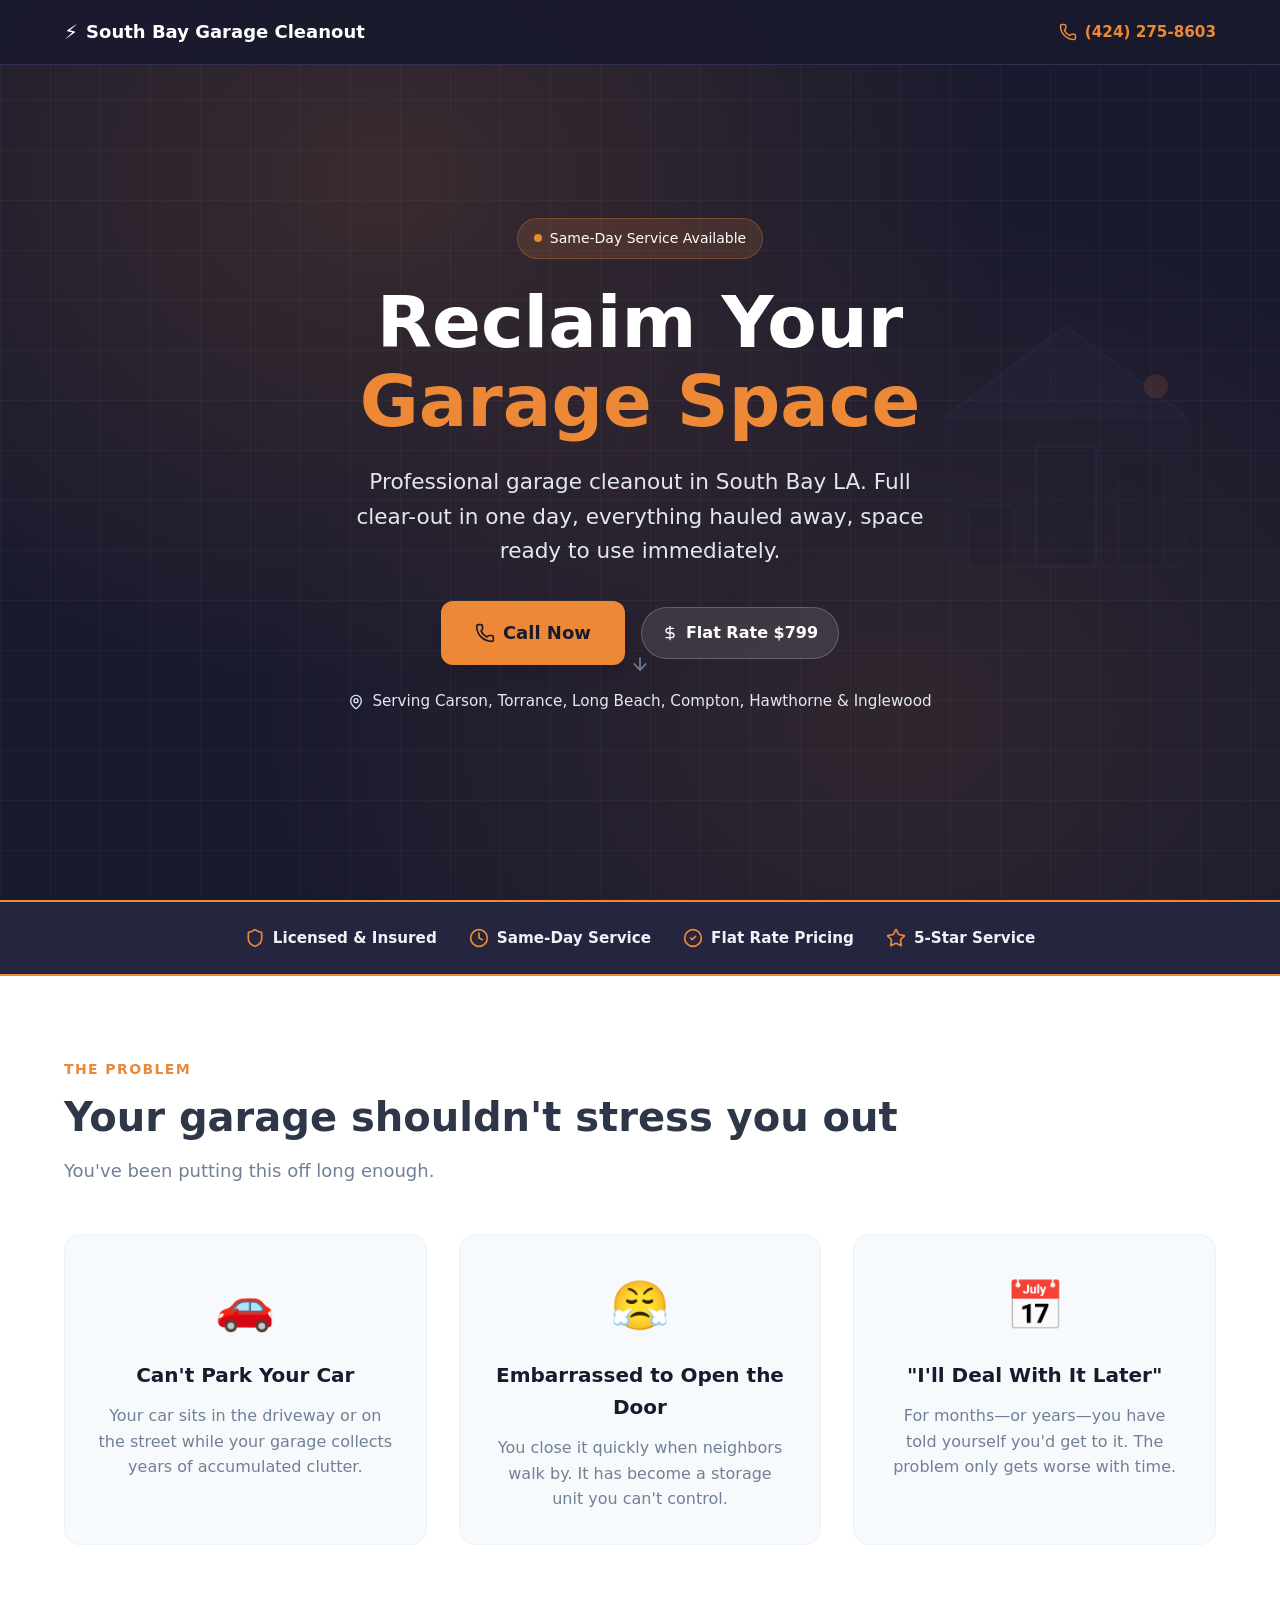
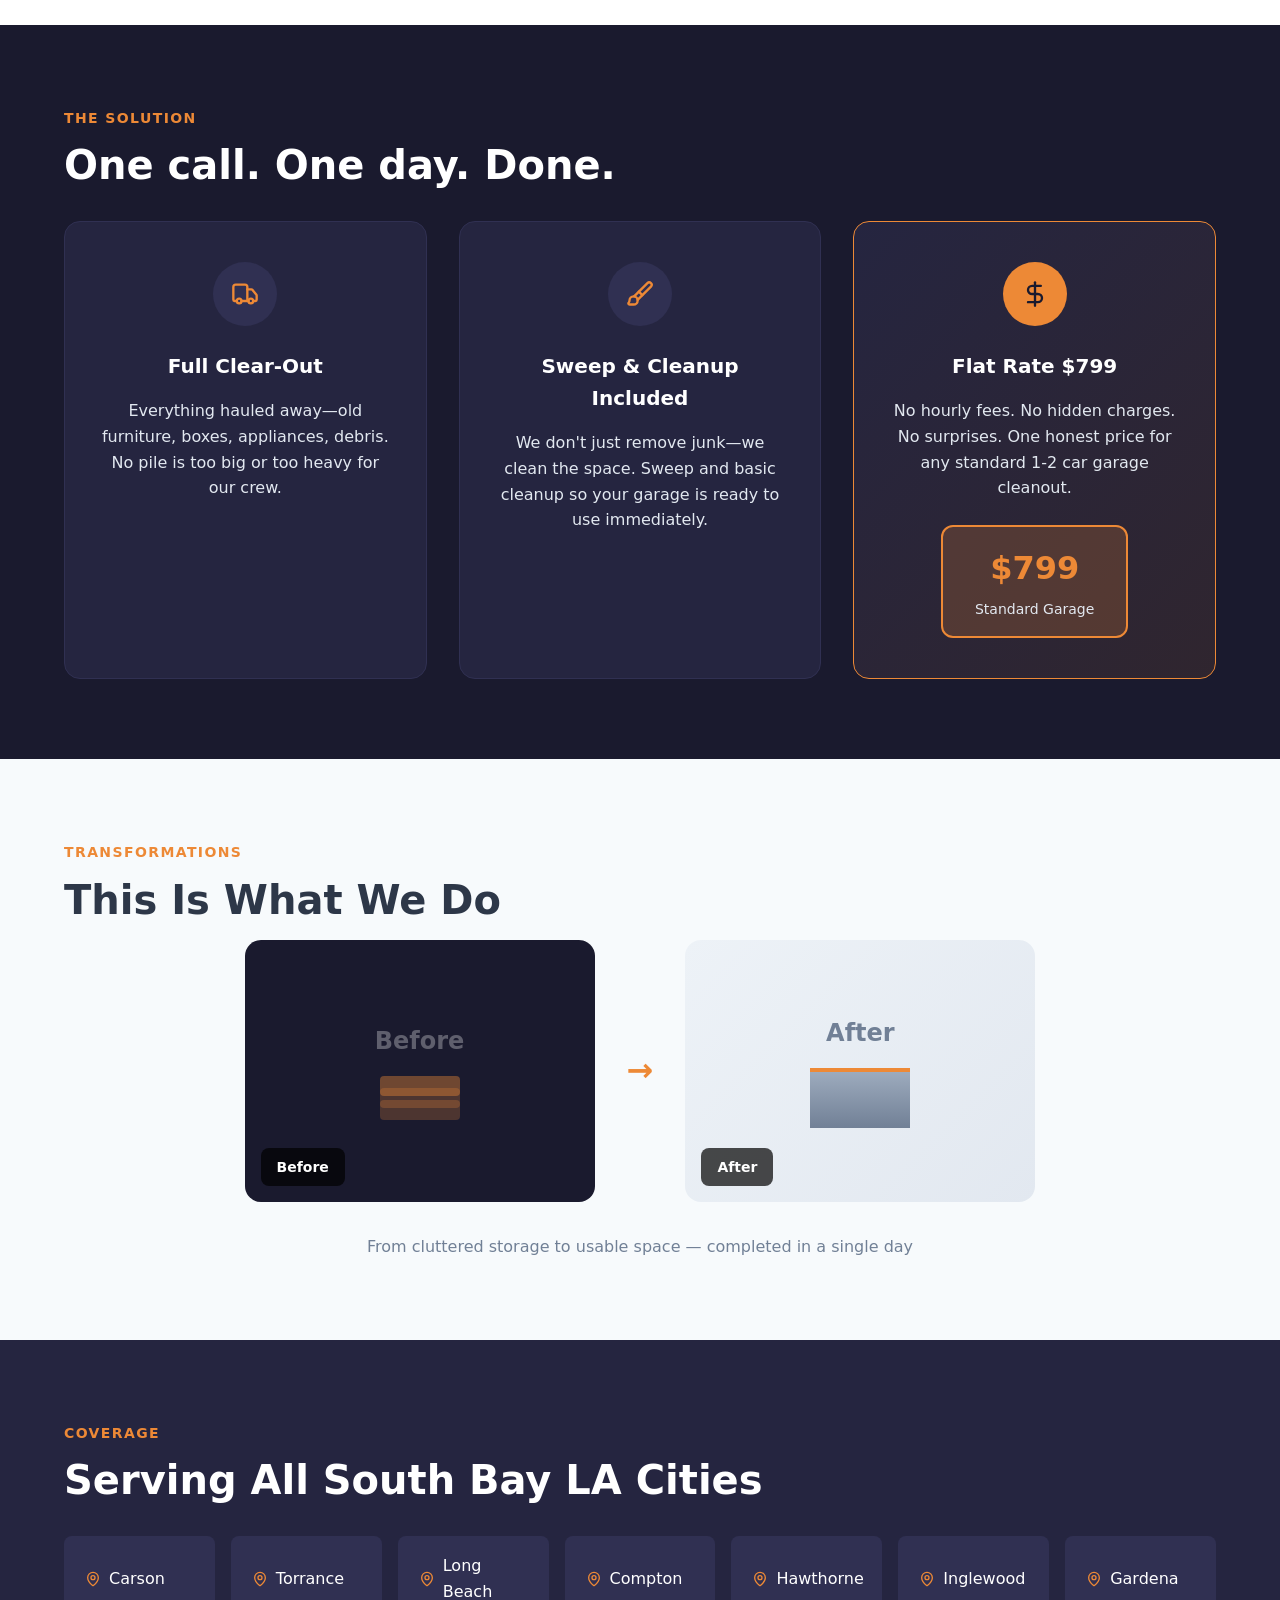
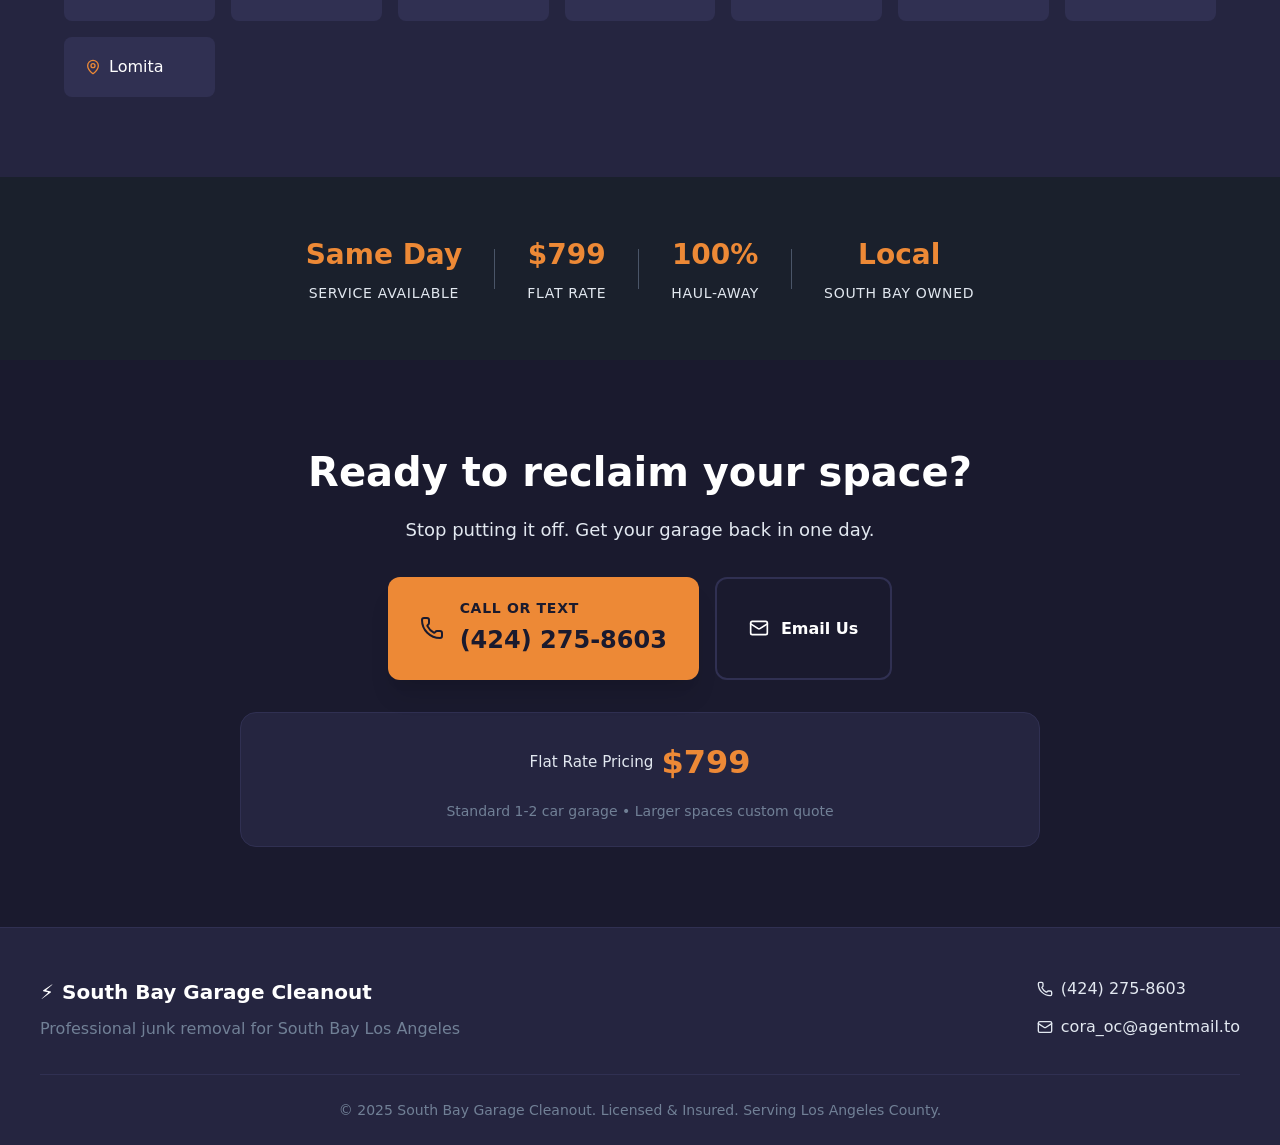
==== index.html @ 5c77ab03 "Landing page redesign: Premium non-generic design, flat rate 99 messaging" ====
<!doctype html>
<html lang="en">
  <head>
    <meta charset="UTF-8" />
    <link rel="icon" type="image/svg+xml" href="/favicon.svg" />
    <meta name="viewport" content="width=device-width, initial-scale=1.0" />
    <meta name="description" content="Professional garage cleanout service in South Bay LA. Flat rate $799, one day completion. Serving Carson, Torrance, Long Beach, Compton & more." />
    <meta name="theme-color" content="#1a1a2e" />
    <title>South Bay Garage Cleanout | Professional Junk Removal</title>
    <link rel="preconnect" href="https://fonts.googleapis.com">
    <link rel="preconnect" href="https://fonts.gstatic.com" crossorigin>
    <link href="https://fonts.googleapis.com/css2?family=Hanken+Grotesk:wght@400;500;600;700;800&display=swap" rel="stylesheet">
    <script type="module" crossorigin src="/assets/index-DY90cD1l.js"></script>
    <link rel="stylesheet" crossorigin href="/assets/index-CcXMQK6l.css">
  </head>
  <body>
    <div id="root"></div>
  </body>
</html>
---- assets/index-CcXMQK6l.css ----
:root{--navy-900:#0f0f1a;--navy-800:#1a1a2e;--navy-700:#252540;--navy-600:#303052;--orange:#ed8936;--orange-hover:#f6ad55;--white:#fff;--gray-100:#f7fafc;--gray-200:#e2e8f0;--gray-300:#cbd5e0;--gray-400:#a0aec0;--gray-500:#718096;--text:var(--gray-300);--text-heading:var(--white);--bg:var(--navy-900);--accent:var(--orange);color:var(--text);background:var(--bg);font-synthesis:none;text-rendering:optimizelegibility;-webkit-font-smoothing:antialiased;-moz-osx-font-smoothing:grayscale;scroll-behavior:smooth;font-family:Hanken Grotesk,system-ui,-apple-system,sans-serif;font-size:16px;line-height:1.6}body{background:var(--navy-900);min-height:100vh}#root{flex-direction:column;min-height:100vh;display:flex}@keyframes fadeInUp{0%{opacity:0;transform:translateY(30px)}to{opacity:1;transform:translateY(0)}}@keyframes pulse{0%,to{opacity:1}50%{opacity:.5}}@keyframes float{0%,to{transform:translateY(0)}50%{transform:translateY(-10px)}}@keyframes gradientShift{0%{background-position:0%}50%{background-position:100%}to{background-position:0%}}@media (width<=768px){:root{font-size:15px}}:root{--navy:#1a1a2e;--navy-light:#252540;--navy-lighter:#303052;--orange:#ed8936;--orange-light:#f6ad55;--orange-dark:#dd6b20;--white:#fff;--gray-100:#f7fafc;--gray-200:#edf2f7;--gray-300:#e2e8f0;--gray-600:#718096;--gray-700:#4a5568;--gray-800:#2d3748;--gray-900:#1a202c;--radius:8px;--radius-lg:12px;--radius-xl:16px;--shadow:0 4px 6px -1px #0000001a, 0 2px 4px -1px #0000000f;--shadow-lg:0 10px 15px -3px #0000001a, 0 4px 6px -2px #0000000d;--shadow-xl:0 20px 25px -5px #0000001a, 0 10px 10px -5px #0000000a}*{box-sizing:border-box;margin:0;padding:0}html{scroll-behavior:smooth}body{color:var(--white);background:var(--navy);font-family:system-ui,-apple-system,BlinkMacSystemFont,Segoe UI,Roboto,sans-serif;line-height:1.6}.nav{z-index:100;-webkit-backdrop-filter:blur(10px);backdrop-filter:blur(10px);border-bottom:1px solid var(--navy-lighter);background:#1a1a2ef2;position:fixed;top:0;left:0;right:0}.nav-container{justify-content:space-between;align-items:center;max-width:1200px;margin:0 auto;padding:1rem 1.5rem;display:flex}.logo{align-items:center;gap:.5rem;font-size:1.125rem;font-weight:700;display:flex}.logo-icon{font-size:1.25rem}.nav-phone{color:var(--orange);align-items:center;gap:.5rem;font-size:.95rem;font-weight:600;text-decoration:none;transition:color .2s;display:flex}.nav-phone:hover{color:var(--orange-light)}.hero{justify-content:center;align-items:center;min-height:100vh;padding:6rem 1.5rem 4rem;display:flex;position:relative;overflow:hidden}.hero-bg{background:var(--navy);position:absolute;inset:0}.hero-gradient{background:radial-gradient(at 30% 20%,#ed893626 0%,#0000 50%),radial-gradient(at 70% 80%,#ed89361a 0%,#0000 50%);position:absolute;inset:0}.hero-grid{background-image:linear-gradient(#ffffff08 1px,#0000 1px),linear-gradient(90deg,#ffffff08 1px,#0000 1px);background-size:50px 50px;position:absolute;inset:0}.hero-content{z-index:10;text-align:center;max-width:800px;position:relative}.hero-badge{background:#ed893626;border:1px solid #ed89364d;border-radius:50px;align-items:center;gap:.5rem;margin-bottom:1.5rem;padding:.5rem 1rem;font-size:.875rem;font-weight:500;display:inline-flex}.pulse-dot{background:var(--orange);border-radius:50%;width:8px;height:8px;animation:2s infinite pulse}.hero-title{margin-bottom:1.5rem;font-size:clamp(2.5rem,8vw,4.5rem);font-weight:800;line-height:1.1}.title-line{display:block}.title-line.highlight{color:var(--orange)}.hero-subtitle{color:var(--gray-300);max-width:600px;margin:0 auto 2rem;font-size:clamp(1.1rem,3vw,1.35rem);line-height:1.6}.hero-cta{flex-wrap:wrap;justify-content:center;align-items:center;gap:1rem;margin-bottom:1.5rem;display:flex}.btn-primary{background:var(--orange);color:var(--navy);border-radius:var(--radius-lg);box-shadow:var(--shadow-lg);border:2px solid var(--orange);align-items:center;gap:.5rem;padding:1rem 2rem;font-size:1.125rem;font-weight:700;text-decoration:none;transition:all .2s;display:inline-flex}.btn-primary:hover{background:var(--orange-light);box-shadow:var(--shadow-xl);transform:translateY(-2px)}.price-pill{-webkit-backdrop-filter:blur(10px);backdrop-filter:blur(10px);background:#ffffff1a;border:1px solid #fff3;border-radius:50px;align-items:center;gap:.5rem;padding:.75rem 1.25rem;font-size:1rem;font-weight:700;display:inline-flex}.hero-locations{color:var(--gray-300);justify-content:center;align-items:center;gap:.5rem;font-size:.95rem;display:flex}.scroll-indicator{color:var(--gray-600);animation:2s infinite bounce;position:absolute;bottom:2rem;left:50%;transform:translate(-50%)}@keyframes bounce{0%,to{transform:translate(-50%)translateY(0)}50%{transform:translate(-50%)translateY(10px)}}.hero-visual{opacity:.15;pointer-events:none;width:300px;position:absolute;top:50%;right:5%;transform:translateY(-50%)}@media (width<=1024px){.hero-visual{display:none}}.trust-bar{background:var(--navy-light);border-top:2px solid var(--orange);border-bottom:2px solid var(--orange);flex-wrap:wrap;justify-content:center;gap:2rem;max-width:100%;padding:1.5rem;display:flex}.trust-item{color:var(--gray-200);align-items:center;gap:.5rem;font-size:.95rem;font-weight:600;display:flex}.trust-item svg{color:var(--orange)}.section-container{max-width:1200px;margin:0 auto;padding:5rem 1.5rem}.section-label{color:var(--orange);text-transform:uppercase;letter-spacing:.1em;margin-bottom:.75rem;font-size:.875rem;font-weight:600;display:inline-block}.section-title{margin-bottom:1rem;font-size:clamp(1.75rem,5vw,2.5rem);font-weight:700;line-height:1.2}.section-subtitle{margin-bottom:3rem;font-size:1.125rem}.problem{background:var(--white);color:var(--gray-800)}.problem .section-subtitle{color:var(--gray-600)}.problem-grid{grid-template-columns:repeat(auto-fit,minmax(280px,1fr));gap:2rem;margin-top:2rem;display:grid}.problem-card{background:var(--gray-100);border:1px solid var(--gray-200);border-radius:var(--radius-xl);text-align:center;padding:2rem;transition:all .2s}.problem-card:hover{box-shadow:var(--shadow-lg);border-color:var(--orange);transform:translateY(-4px)}.problem-icon{margin-bottom:1rem;font-size:3rem}.problem-card h3{color:var(--navy);margin-bottom:.75rem;font-size:1.25rem;font-weight:700}.problem-card p{color:var(--gray-600);line-height:1.6}.solution{background:var(--navy)}.solution-grid{grid-template-columns:repeat(auto-fit,minmax(300px,1fr));gap:2rem;margin-top:2rem;display:grid}.solution-card{background:var(--navy-light);border:1px solid var(--navy-lighter);border-radius:var(--radius-xl);text-align:center;padding:2.5rem 2rem;transition:all .2s}.solution-card:hover{border-color:var(--orange);transform:translateY(-4px)}.solution-card.highlight{border-color:var(--orange);background:linear-gradient(135deg, var(--navy-light) 0%, #ed89361a 100%)}.solution-icon-wrapper{background:var(--navy-lighter);width:64px;height:64px;color:var(--orange);border-radius:50%;justify-content:center;align-items:center;margin-bottom:1.5rem;display:inline-flex}.solution-icon-wrapper.accent{background:var(--orange);color:var(--navy)}.solution-card h3{margin-bottom:1rem;font-size:1.25rem;font-weight:700}.solution-card p{color:var(--gray-300);margin-bottom:1.5rem}.price-tag{border-radius:var(--radius-lg);border:2px solid var(--orange);background:#ed893633;flex-direction:column;align-items:center;gap:.25rem;padding:1rem 2rem;display:inline-flex}.price{color:var(--orange);font-size:2rem;font-weight:800}.price-note{color:var(--gray-300);font-size:.875rem}.showcase{background:var(--gray-100);color:var(--gray-800)}.showcase-grid{text-align:center}.showcase-comparison{flex-wrap:wrap;justify-content:center;align-items:center;gap:2rem;margin-bottom:2rem;display:flex}.showcase-image{width:100%;max-width:350px;position:relative}.showcase-placeholder{background:var(--navy);border-radius:var(--radius-xl);aspect-ratio:4/3;flex-direction:column;justify-content:center;align-items:center;display:flex;position:relative;overflow:hidden}.showcase-placeholder.clean{background:linear-gradient(135deg, var(--gray-200) 0%, var(--gray-300) 100%)}.placeholder-text{color:#ffffff4d;margin-bottom:1rem;font-size:1.5rem;font-weight:700}.showcase-placeholder.clean .placeholder-text{color:var(--gray-600)}.placeholder-stack{flex-direction:column;display:flex}.stack-box{background:#ed893666;border-radius:4px;width:80px;height:20px}.stack-box.stacked{opacity:.6;margin-top:-8px}.garage-floor{background:linear-gradient(180deg, var(--gray-400) 0%, var(--gray-500) 100%);border-radius:4px 4px 0 0;width:100px;height:60px;position:relative}.garage-floor:before{content:"";background:var(--orange);height:4px;position:absolute;top:0;left:0;right:0}.showcase-arrow{color:var(--orange);font-size:2rem;font-weight:700}.showcase-image .label{color:#fff;border-radius:var(--radius);background:#000000b3;padding:.5rem 1rem;font-size:.875rem;font-weight:600;position:absolute;bottom:1rem;left:1rem}.showcase-caption{color:var(--gray-600);font-style:italic}.areas{background:var(--navy-light)}.areas-grid{grid-template-columns:repeat(auto-fit,minmax(150px,1fr));gap:1rem;margin-top:2rem;display:grid}.area-card{background:var(--navy-lighter);border-radius:var(--radius);border:1px solid #0000;align-items:center;gap:.5rem;padding:1rem 1.25rem;transition:all .2s;display:flex}.area-card:hover{border-color:var(--orange)}.area-card svg{color:var(--orange);flex-shrink:0}.stats{background:var(--gray-900);padding:2.5rem 1.5rem}.stats-container{flex-wrap:wrap;justify-content:center;align-items:center;gap:0;max-width:1000px;margin:0 auto;display:flex}.stat-item{text-align:center;flex-direction:column;align-items:center;gap:.25rem;padding:1rem 2rem;display:flex}.stat-value{color:var(--orange);font-size:1.75rem;font-weight:800}.stat-label{color:var(--gray-300);text-transform:uppercase;letter-spacing:.05em;font-size:.875rem}.stat-divider{background:var(--gray-700);width:1px;height:40px}@media (width<=768px){.stat-divider{display:none}.stat-item{flex:50%;padding:1rem 1.5rem}}.cta-final{background:var(--navy);text-align:center;padding:5rem 1.5rem}.cta-container{max-width:800px;margin:0 auto}.cta-content h2{margin-bottom:.75rem;font-size:clamp(1.75rem,5vw,2.5rem);font-weight:700}.cta-content p{color:var(--gray-300);margin-bottom:2rem;font-size:1.125rem}.cta-actions{flex-wrap:wrap;justify-content:center;gap:1rem;margin-bottom:2rem;display:flex}.btn-cta-primary{background:var(--orange);color:var(--navy);border-radius:var(--radius-lg);box-shadow:var(--shadow-xl);align-items:center;gap:1rem;padding:1.25rem 2rem;font-weight:700;text-decoration:none;transition:all .2s;display:inline-flex}.btn-cta-primary:hover{background:var(--orange-light);transform:translateY(-2px)}.btn-text{flex-direction:column;align-items:flex-start;gap:.125rem;display:flex}.btn-label{text-transform:uppercase;letter-spacing:.05em;font-size:.875rem;font-weight:600}.btn-number{font-size:1.5rem;font-weight:800}.btn-cta-secondary{color:var(--white);border-radius:var(--radius-lg);border:2px solid var(--navy-lighter);background:0 0;align-items:center;gap:.75rem;padding:1.25rem 2rem;font-weight:600;text-decoration:none;transition:all .2s;display:inline-flex}.btn-cta-secondary:hover{border-color:var(--orange);color:var(--orange)}.cta-pricing{background:var(--navy-light);border:1px solid var(--navy-lighter);border-radius:var(--radius-xl);flex-wrap:wrap;justify-content:center;align-items:center;gap:.5rem;padding:1.5rem 2rem;display:flex}.pricing-label{color:var(--gray-300);font-size:.95rem}.pricing-value{color:var(--orange);font-size:2rem;font-weight:800}.pricing-note{color:var(--gray-600);width:100%;margin-top:.25rem;font-size:.875rem}.footer{background:var(--navy-light);border-top:1px solid var(--navy-lighter);padding:3rem 1.5rem 1.5rem}.footer-container{flex-wrap:wrap;justify-content:space-between;align-items:flex-start;gap:2rem;max-width:1200px;margin:0 auto 2rem;display:flex}.footer-brand{align-items:center;gap:.5rem;margin-bottom:.5rem;font-size:1.25rem;font-weight:700;display:flex}.footer-tagline{color:var(--gray-600)}.footer-contact{flex-direction:column;gap:.75rem;display:flex}.footer-link{color:var(--gray-300);align-items:center;gap:.5rem;text-decoration:none;transition:color .2s;display:flex}.footer-link:hover{color:var(--orange)}.footer-bottom{border-top:1px solid var(--navy-lighter);text-align:center;max-width:1200px;margin:0 auto;padding-top:1.5rem}.footer-bottom p{color:var(--gray-600);font-size:.875rem}
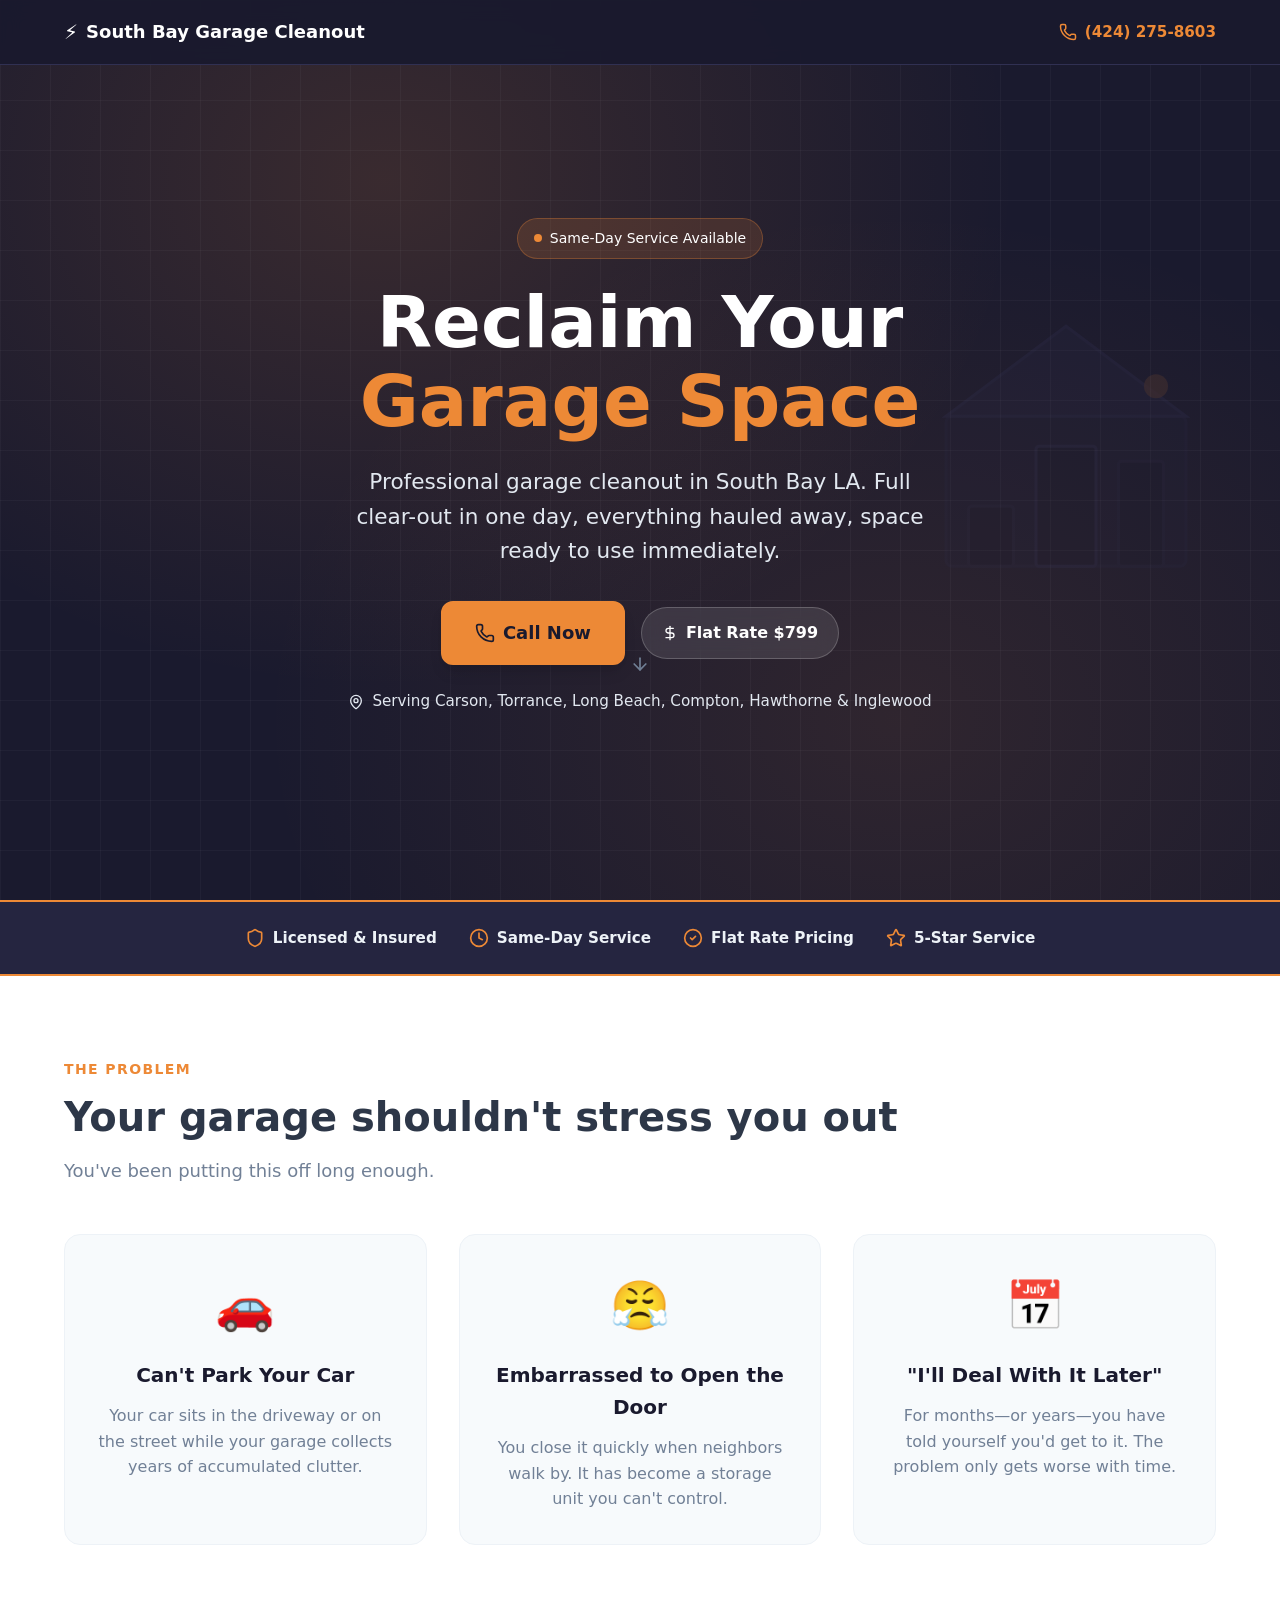
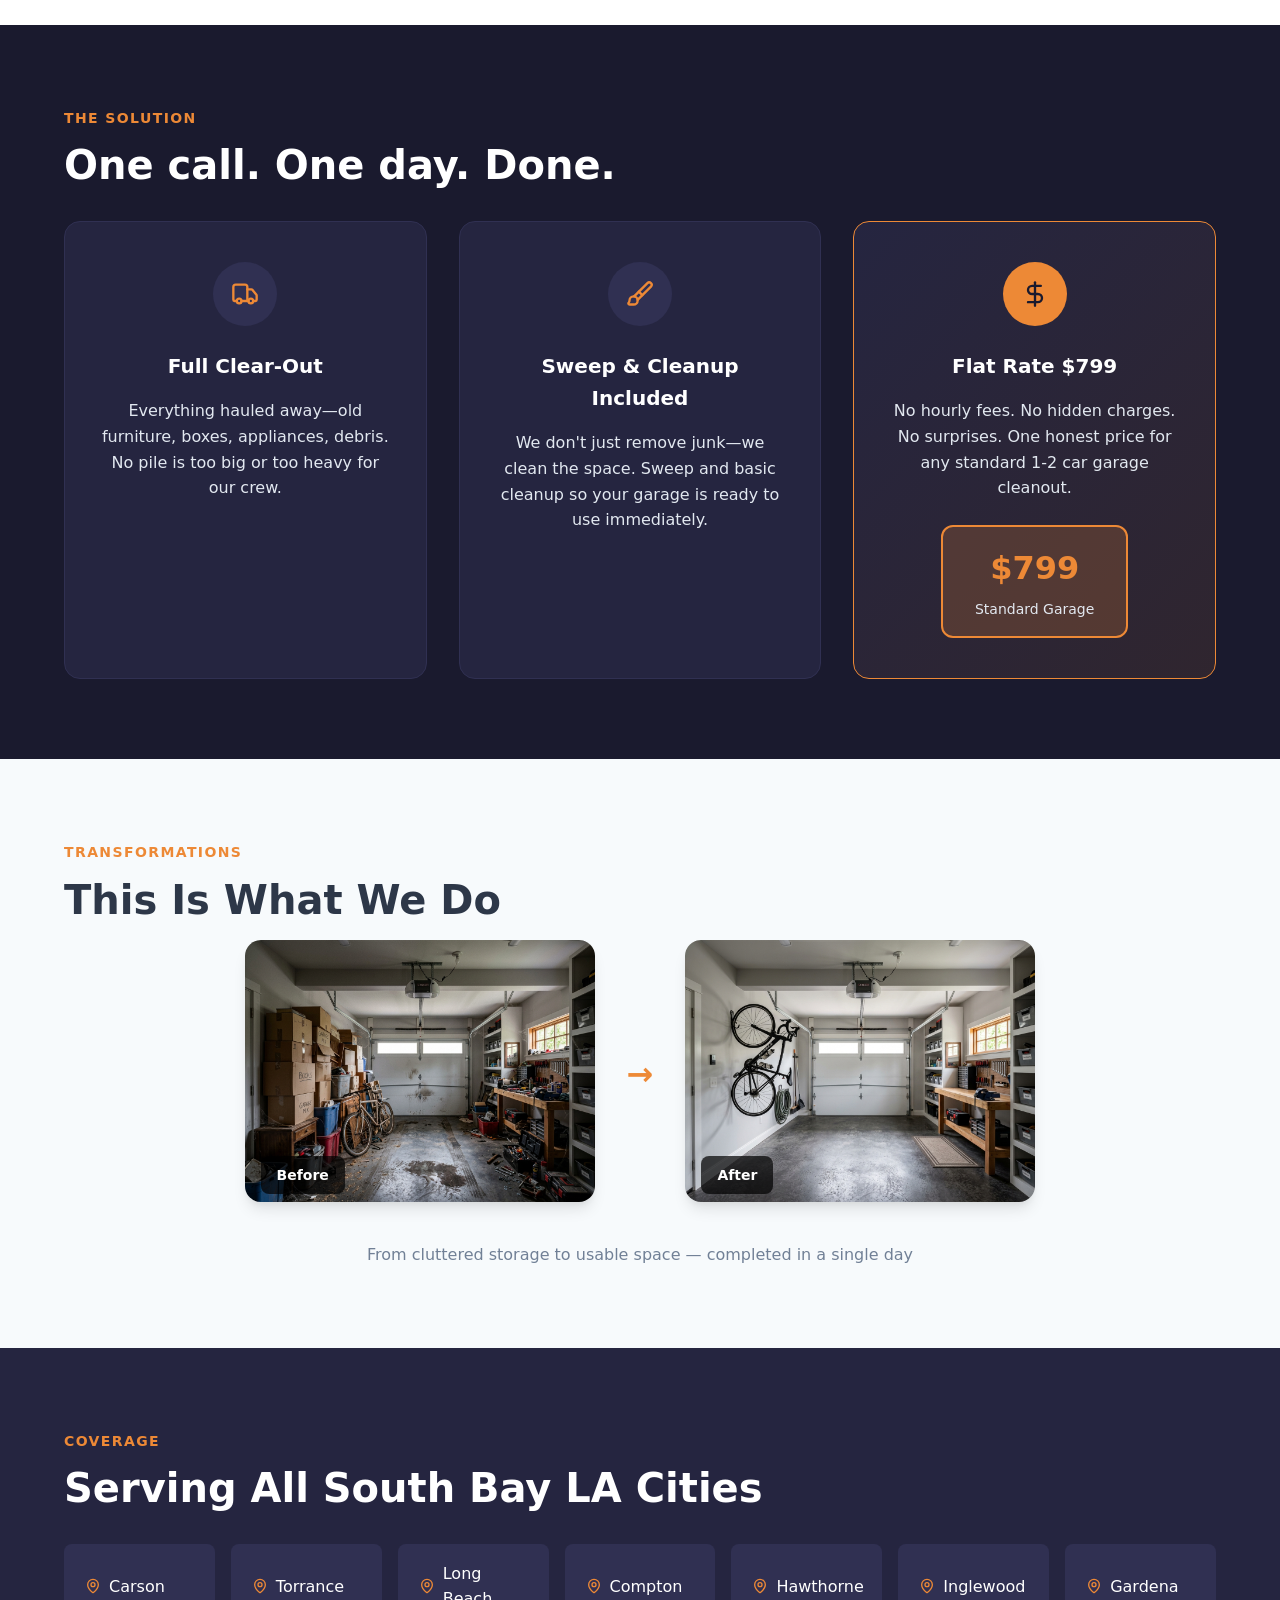
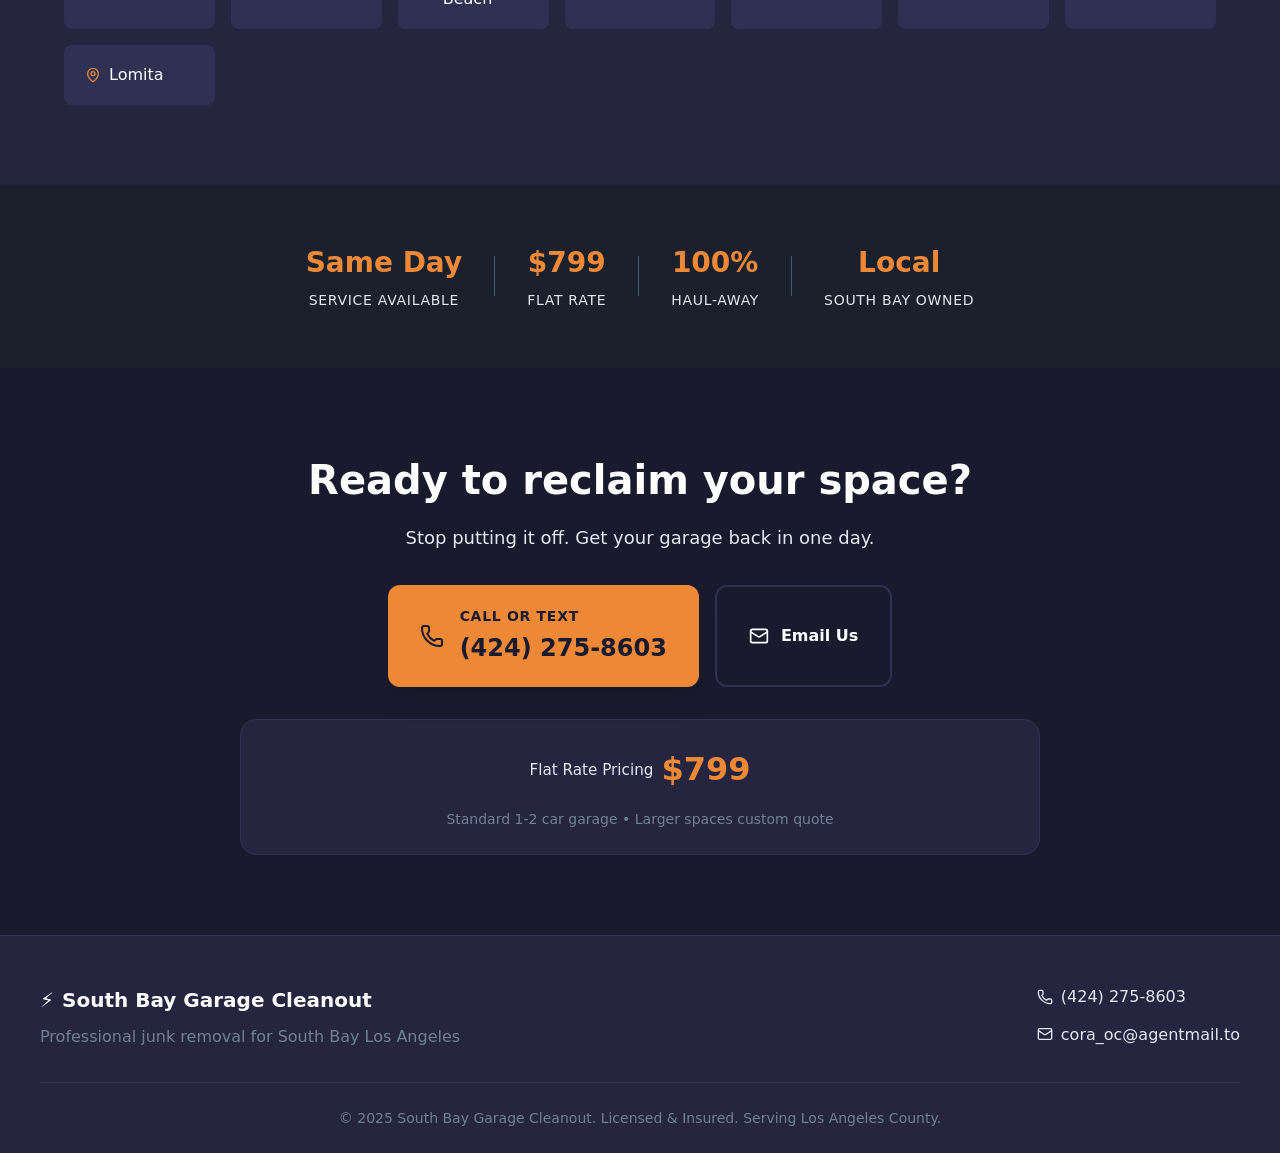
==== commit a7ad9b8b: "Add real before/after garage images" ====
--- a/index.html
+++ b/index.html
@@ -10,8 +10,8 @@
     <link rel="preconnect" href="https://fonts.googleapis.com">
     <link rel="preconnect" href="https://fonts.gstatic.com" crossorigin>
     <link href="https://fonts.googleapis.com/css2?family=Hanken+Grotesk:wght@400;500;600;700;800&display=swap" rel="stylesheet">
-    <script type="module" crossorigin src="/assets/index-DY90cD1l.js"></script>
-    <link rel="stylesheet" crossorigin href="/assets/index-CcXMQK6l.css">
+    <script type="module" crossorigin src="/assets/index-ziAvoITi.js"></script>
+    <link rel="stylesheet" crossorigin href="/assets/index-DmOPfzK9.css">
   </head>
   <body>
     <div id="root"></div>
--- a/assets/index-DmOPfzK9.css
+++ b/assets/index-DmOPfzK9.css
@@ -0,0 +1 @@
+:root{--navy-900:#0f0f1a;--navy-800:#1a1a2e;--navy-700:#252540;--navy-600:#303052;--orange:#ed8936;--orange-hover:#f6ad55;--white:#fff;--gray-100:#f7fafc;--gray-200:#e2e8f0;--gray-300:#cbd5e0;--gray-400:#a0aec0;--gray-500:#718096;--text:var(--gray-300);--text-heading:var(--white);--bg:var(--navy-900);--accent:var(--orange);color:var(--text);background:var(--bg);font-synthesis:none;text-rendering:optimizelegibility;-webkit-font-smoothing:antialiased;-moz-osx-font-smoothing:grayscale;scroll-behavior:smooth;font-family:Hanken Grotesk,system-ui,-apple-system,sans-serif;font-size:16px;line-height:1.6}body{background:var(--navy-900);min-height:100vh}#root{flex-direction:column;min-height:100vh;display:flex}@keyframes fadeInUp{0%{opacity:0;transform:translateY(30px)}to{opacity:1;transform:translateY(0)}}@keyframes pulse{0%,to{opacity:1}50%{opacity:.5}}@keyframes float{0%,to{transform:translateY(0)}50%{transform:translateY(-10px)}}@keyframes gradientShift{0%{background-position:0%}50%{background-position:100%}to{background-position:0%}}@media (width<=768px){:root{font-size:15px}}:root{--navy:#1a1a2e;--navy-light:#252540;--navy-lighter:#303052;--orange:#ed8936;--orange-light:#f6ad55;--orange-dark:#dd6b20;--white:#fff;--gray-100:#f7fafc;--gray-200:#edf2f7;--gray-300:#e2e8f0;--gray-600:#718096;--gray-700:#4a5568;--gray-800:#2d3748;--gray-900:#1a202c;--radius:8px;--radius-lg:12px;--radius-xl:16px;--shadow:0 4px 6px -1px #0000001a, 0 2px 4px -1px #0000000f;--shadow-lg:0 10px 15px -3px #0000001a, 0 4px 6px -2px #0000000d;--shadow-xl:0 20px 25px -5px #0000001a, 0 10px 10px -5px #0000000a}*{box-sizing:border-box;margin:0;padding:0}html{scroll-behavior:smooth}body{color:var(--white);background:var(--navy);font-family:system-ui,-apple-system,BlinkMacSystemFont,Segoe UI,Roboto,sans-serif;line-height:1.6}.nav{z-index:100;-webkit-backdrop-filter:blur(10px);backdrop-filter:blur(10px);border-bottom:1px solid var(--navy-lighter);background:#1a1a2ef2;position:fixed;top:0;left:0;right:0}.nav-container{justify-content:space-between;align-items:center;max-width:1200px;margin:0 auto;padding:1rem 1.5rem;display:flex}.logo{align-items:center;gap:.5rem;font-size:1.125rem;font-weight:700;display:flex}.logo-icon{font-size:1.25rem}.nav-phone{color:var(--orange);align-items:center;gap:.5rem;font-size:.95rem;font-weight:600;text-decoration:none;transition:color .2s;display:flex}.nav-phone:hover{color:var(--orange-light)}.hero{justify-content:center;align-items:center;min-height:100vh;padding:6rem 1.5rem 4rem;display:flex;position:relative;overflow:hidden}.hero-bg{background:var(--navy);position:absolute;inset:0}.hero-gradient{background:radial-gradient(at 30% 20%,#ed893626 0%,#0000 50%),radial-gradient(at 70% 80%,#ed89361a 0%,#0000 50%);position:absolute;inset:0}.hero-grid{background-image:linear-gradient(#ffffff08 1px,#0000 1px),linear-gradient(90deg,#ffffff08 1px,#0000 1px);background-size:50px 50px;position:absolute;inset:0}.hero-content{z-index:10;text-align:center;max-width:800px;position:relative}.hero-badge{background:#ed893626;border:1px solid #ed89364d;border-radius:50px;align-items:center;gap:.5rem;margin-bottom:1.5rem;padding:.5rem 1rem;font-size:.875rem;font-weight:500;display:inline-flex}.pulse-dot{background:var(--orange);border-radius:50%;width:8px;height:8px;animation:2s infinite pulse}.hero-title{margin-bottom:1.5rem;font-size:clamp(2.5rem,8vw,4.5rem);font-weight:800;line-height:1.1}.title-line{display:block}.title-line.highlight{color:var(--orange)}.hero-subtitle{color:var(--gray-300);max-width:600px;margin:0 auto 2rem;font-size:clamp(1.1rem,3vw,1.35rem);line-height:1.6}.hero-cta{flex-wrap:wrap;justify-content:center;align-items:center;gap:1rem;margin-bottom:1.5rem;display:flex}.btn-primary{background:var(--orange);color:var(--navy);border-radius:var(--radius-lg);box-shadow:var(--shadow-lg);border:2px solid var(--orange);align-items:center;gap:.5rem;padding:1rem 2rem;font-size:1.125rem;font-weight:700;text-decoration:none;transition:all .2s;display:inline-flex}.btn-primary:hover{background:var(--orange-light);box-shadow:var(--shadow-xl);transform:translateY(-2px)}.price-pill{-webkit-backdrop-filter:blur(10px);backdrop-filter:blur(10px);background:#ffffff1a;border:1px solid #fff3;border-radius:50px;align-items:center;gap:.5rem;padding:.75rem 1.25rem;font-size:1rem;font-weight:700;display:inline-flex}.hero-locations{color:var(--gray-300);justify-content:center;align-items:center;gap:.5rem;font-size:.95rem;display:flex}.scroll-indicator{color:var(--gray-600);animation:2s infinite bounce;position:absolute;bottom:2rem;left:50%;transform:translate(-50%)}@keyframes bounce{0%,to{transform:translate(-50%)translateY(0)}50%{transform:translate(-50%)translateY(10px)}}.hero-visual{opacity:.15;pointer-events:none;width:300px;position:absolute;top:50%;right:5%;transform:translateY(-50%)}@media (width<=1024px){.hero-visual{display:none}}.trust-bar{background:var(--navy-light);border-top:2px solid var(--orange);border-bottom:2px solid var(--orange);flex-wrap:wrap;justify-content:center;gap:2rem;max-width:100%;padding:1.5rem;display:flex}.trust-item{color:var(--gray-200);align-items:center;gap:.5rem;font-size:.95rem;font-weight:600;display:flex}.trust-item svg{color:var(--orange)}.section-container{max-width:1200px;margin:0 auto;padding:5rem 1.5rem}.section-label{color:var(--orange);text-transform:uppercase;letter-spacing:.1em;margin-bottom:.75rem;font-size:.875rem;font-weight:600;display:inline-block}.section-title{margin-bottom:1rem;font-size:clamp(1.75rem,5vw,2.5rem);font-weight:700;line-height:1.2}.section-subtitle{margin-bottom:3rem;font-size:1.125rem}.problem{background:var(--white);color:var(--gray-800)}.problem .section-subtitle{color:var(--gray-600)}.problem-grid{grid-template-columns:repeat(auto-fit,minmax(280px,1fr));gap:2rem;margin-top:2rem;display:grid}.problem-card{background:var(--gray-100);border:1px solid var(--gray-200);border-radius:var(--radius-xl);text-align:center;padding:2rem;transition:all .2s}.problem-card:hover{box-shadow:var(--shadow-lg);border-color:var(--orange);transform:translateY(-4px)}.problem-icon{margin-bottom:1rem;font-size:3rem}.problem-card h3{color:var(--navy);margin-bottom:.75rem;font-size:1.25rem;font-weight:700}.problem-card p{color:var(--gray-600);line-height:1.6}.solution{background:var(--navy)}.solution-grid{grid-template-columns:repeat(auto-fit,minmax(300px,1fr));gap:2rem;margin-top:2rem;display:grid}.solution-card{background:var(--navy-light);border:1px solid var(--navy-lighter);border-radius:var(--radius-xl);text-align:center;padding:2.5rem 2rem;transition:all .2s}.solution-card:hover{border-color:var(--orange);transform:translateY(-4px)}.solution-card.highlight{border-color:var(--orange);background:linear-gradient(135deg, var(--navy-light) 0%, #ed89361a 100%)}.solution-icon-wrapper{background:var(--navy-lighter);width:64px;height:64px;color:var(--orange);border-radius:50%;justify-content:center;align-items:center;margin-bottom:1.5rem;display:inline-flex}.solution-icon-wrapper.accent{background:var(--orange);color:var(--navy)}.solution-card h3{margin-bottom:1rem;font-size:1.25rem;font-weight:700}.solution-card p{color:var(--gray-300);margin-bottom:1.5rem}.price-tag{border-radius:var(--radius-lg);border:2px solid var(--orange);background:#ed893633;flex-direction:column;align-items:center;gap:.25rem;padding:1rem 2rem;display:inline-flex}.price{color:var(--orange);font-size:2rem;font-weight:800}.price-note{color:var(--gray-300);font-size:.875rem}.showcase{background:var(--gray-100);color:var(--gray-800)}.showcase-grid{text-align:center}.showcase-comparison{flex-wrap:wrap;justify-content:center;align-items:center;gap:2rem;margin-bottom:2rem;display:flex}.showcase-image{width:100%;max-width:350px;position:relative}.showcase-placeholder{background:var(--navy);border-radius:var(--radius-xl);aspect-ratio:4/3;flex-direction:column;justify-content:center;align-items:center;display:flex;position:relative;overflow:hidden}.showcase-placeholder.clean{background:linear-gradient(135deg, var(--gray-200) 0%, var(--gray-300) 100%)}.placeholder-text{color:#ffffff4d;margin-bottom:1rem;font-size:1.5rem;font-weight:700}.showcase-placeholder.clean .placeholder-text{color:var(--gray-600)}.placeholder-stack{flex-direction:column;display:flex}.stack-box{background:#ed893666;border-radius:4px;width:80px;height:20px}.stack-box.stacked{opacity:.6;margin-top:-8px}.garage-floor{background:linear-gradient(180deg, var(--gray-400) 0%, var(--gray-500) 100%);border-radius:4px 4px 0 0;width:100px;height:60px;position:relative}.garage-floor:before{content:"";background:var(--orange);height:4px;position:absolute;top:0;left:0;right:0}.showcase-arrow{color:var(--orange);font-size:2rem;font-weight:700}.showcase-image .label{color:#fff;border-radius:var(--radius);background:#000000b3;padding:.5rem 1rem;font-size:.875rem;font-weight:600;position:absolute;bottom:1rem;left:1rem}.showcase-img{aspect-ratio:4/3;object-fit:cover;border-radius:var(--radius-xl);width:100%;max-width:350px;height:auto;box-shadow:var(--shadow-lg)}.showcase-caption{color:var(--gray-600);font-style:italic}.areas{background:var(--navy-light)}.areas-grid{grid-template-columns:repeat(auto-fit,minmax(150px,1fr));gap:1rem;margin-top:2rem;display:grid}.area-card{background:var(--navy-lighter);border-radius:var(--radius);border:1px solid #0000;align-items:center;gap:.5rem;padding:1rem 1.25rem;transition:all .2s;display:flex}.area-card:hover{border-color:var(--orange)}.area-card svg{color:var(--orange);flex-shrink:0}.stats{background:var(--gray-900);padding:2.5rem 1.5rem}.stats-container{flex-wrap:wrap;justify-content:center;align-items:center;gap:0;max-width:1000px;margin:0 auto;display:flex}.stat-item{text-align:center;flex-direction:column;align-items:center;gap:.25rem;padding:1rem 2rem;display:flex}.stat-value{color:var(--orange);font-size:1.75rem;font-weight:800}.stat-label{color:var(--gray-300);text-transform:uppercase;letter-spacing:.05em;font-size:.875rem}.stat-divider{background:var(--gray-700);width:1px;height:40px}@media (width<=768px){.stat-divider{display:none}.stat-item{flex:50%;padding:1rem 1.5rem}}.cta-final{background:var(--navy);text-align:center;padding:5rem 1.5rem}.cta-container{max-width:800px;margin:0 auto}.cta-content h2{margin-bottom:.75rem;font-size:clamp(1.75rem,5vw,2.5rem);font-weight:700}.cta-content p{color:var(--gray-300);margin-bottom:2rem;font-size:1.125rem}.cta-actions{flex-wrap:wrap;justify-content:center;gap:1rem;margin-bottom:2rem;display:flex}.btn-cta-primary{background:var(--orange);color:var(--navy);border-radius:var(--radius-lg);box-shadow:var(--shadow-xl);align-items:center;gap:1rem;padding:1.25rem 2rem;font-weight:700;text-decoration:none;transition:all .2s;display:inline-flex}.btn-cta-primary:hover{background:var(--orange-light);transform:translateY(-2px)}.btn-text{flex-direction:column;align-items:flex-start;gap:.125rem;display:flex}.btn-label{text-transform:uppercase;letter-spacing:.05em;font-size:.875rem;font-weight:600}.btn-number{font-size:1.5rem;font-weight:800}.btn-cta-secondary{color:var(--white);border-radius:var(--radius-lg);border:2px solid var(--navy-lighter);background:0 0;align-items:center;gap:.75rem;padding:1.25rem 2rem;font-weight:600;text-decoration:none;transition:all .2s;display:inline-flex}.btn-cta-secondary:hover{border-color:var(--orange);color:var(--orange)}.cta-pricing{background:var(--navy-light);border:1px solid var(--navy-lighter);border-radius:var(--radius-xl);flex-wrap:wrap;justify-content:center;align-items:center;gap:.5rem;padding:1.5rem 2rem;display:flex}.pricing-label{color:var(--gray-300);font-size:.95rem}.pricing-value{color:var(--orange);font-size:2rem;font-weight:800}.pricing-note{color:var(--gray-600);width:100%;margin-top:.25rem;font-size:.875rem}.footer{background:var(--navy-light);border-top:1px solid var(--navy-lighter);padding:3rem 1.5rem 1.5rem}.footer-container{flex-wrap:wrap;justify-content:space-between;align-items:flex-start;gap:2rem;max-width:1200px;margin:0 auto 2rem;display:flex}.footer-brand{align-items:center;gap:.5rem;margin-bottom:.5rem;font-size:1.25rem;font-weight:700;display:flex}.footer-tagline{color:var(--gray-600)}.footer-contact{flex-direction:column;gap:.75rem;display:flex}.footer-link{color:var(--gray-300);align-items:center;gap:.5rem;text-decoration:none;transition:color .2s;display:flex}.footer-link:hover{color:var(--orange)}.footer-bottom{border-top:1px solid var(--navy-lighter);text-align:center;max-width:1200px;margin:0 auto;padding-top:1.5rem}.footer-bottom p{color:var(--gray-600);font-size:.875rem}
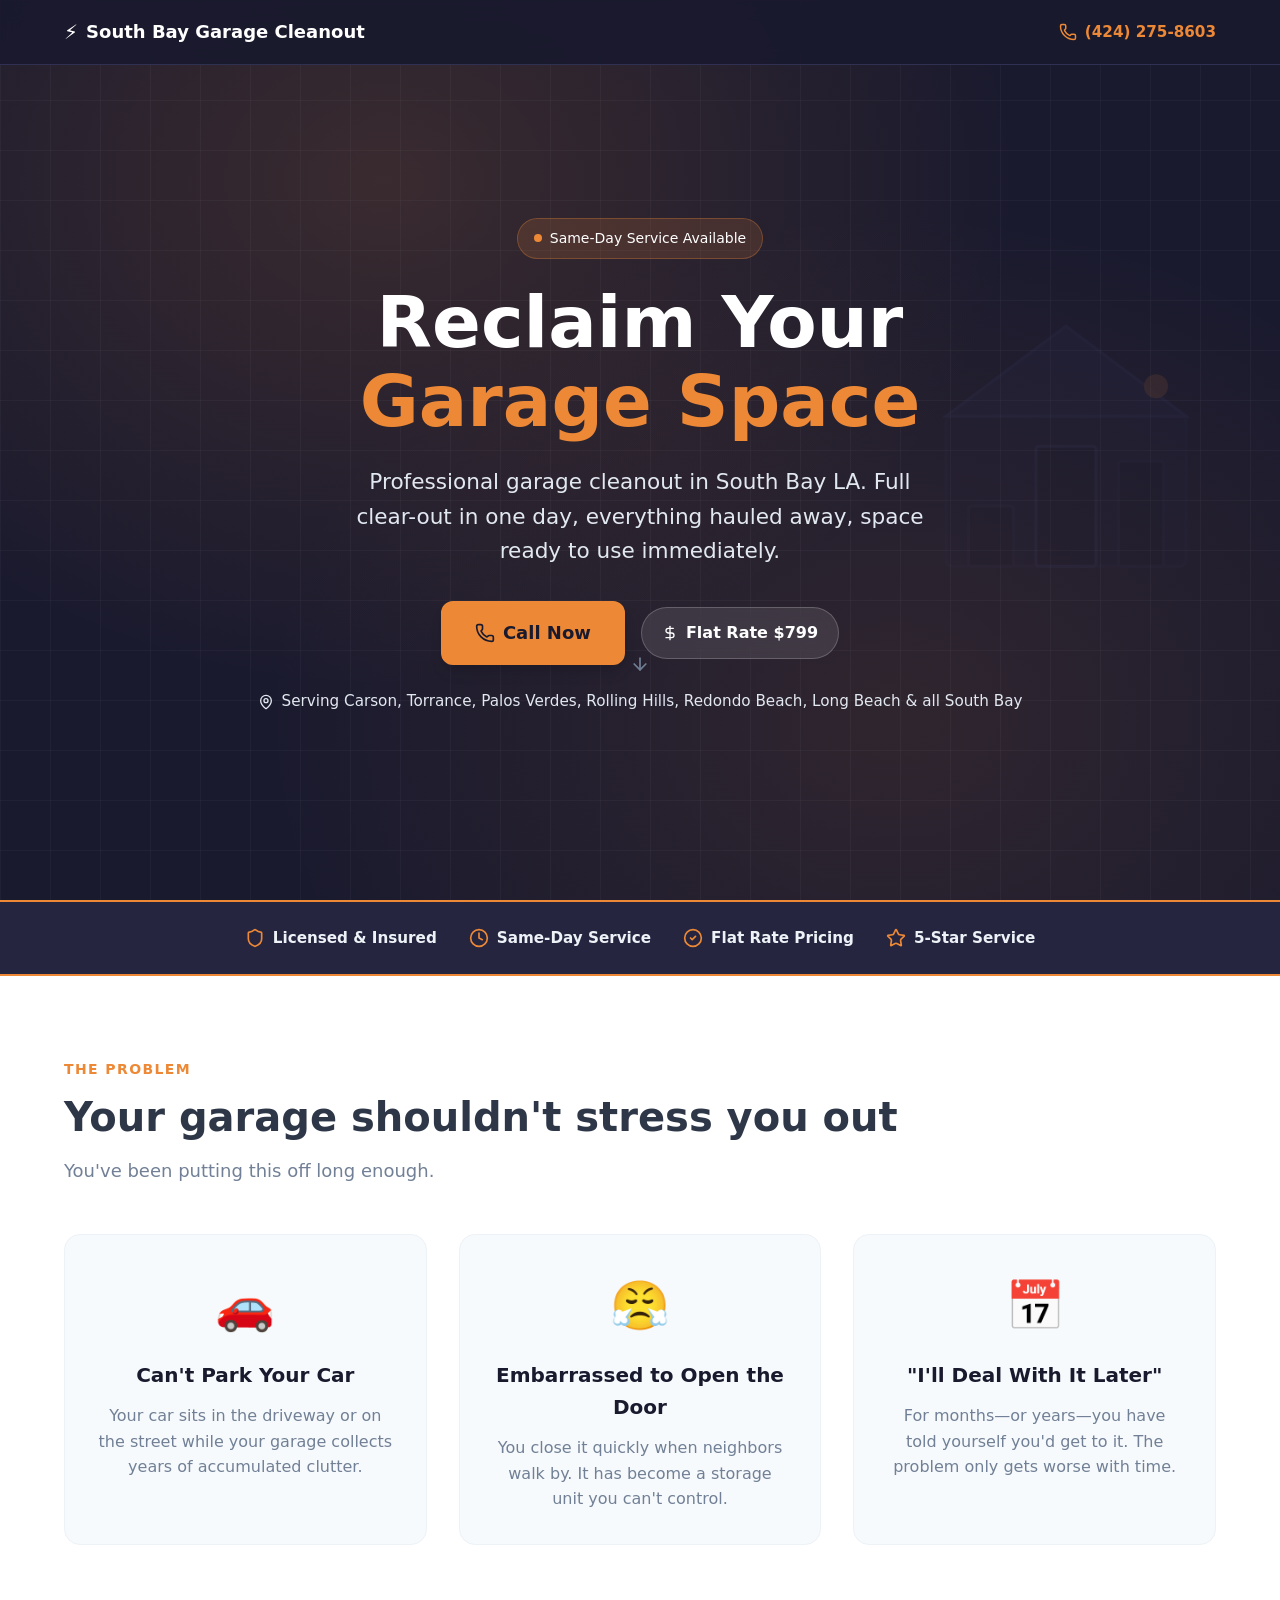
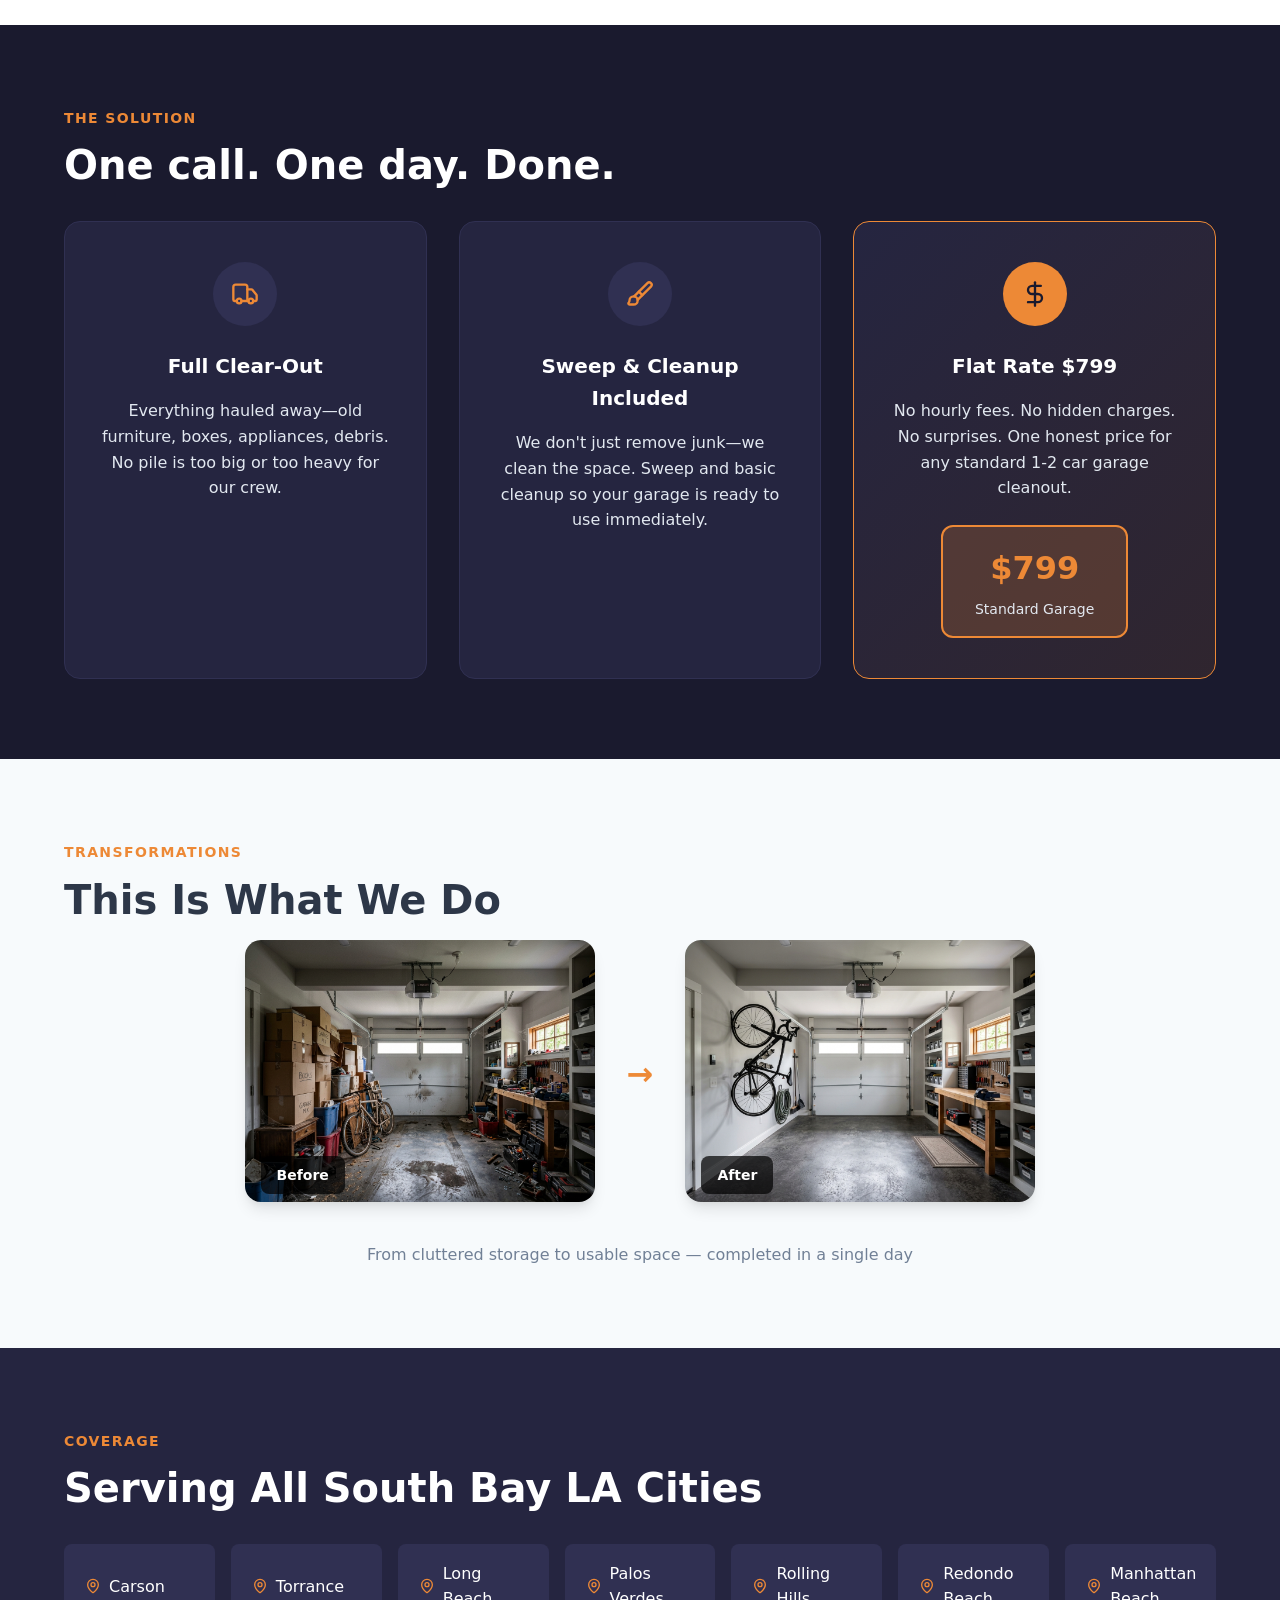
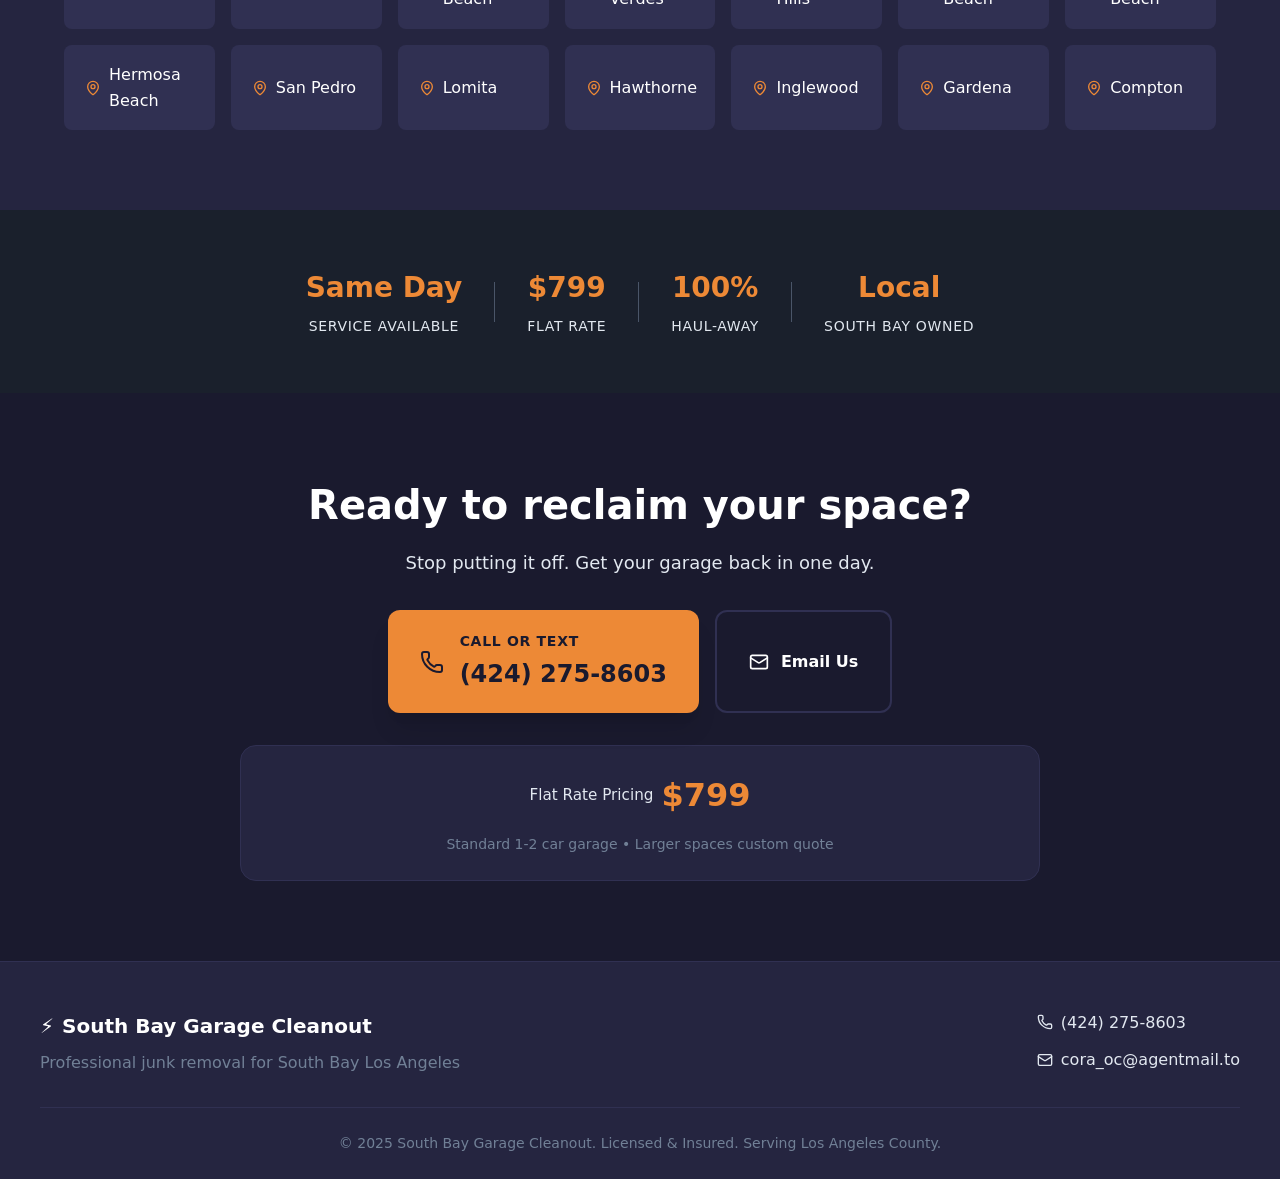
==== commit 48b123a9: "Update service areas with higher-end cities" ====
--- a/index.html
+++ b/index.html
@@ -10,7 +10,7 @@
     <link rel="preconnect" href="https://fonts.googleapis.com">
     <link rel="preconnect" href="https://fonts.gstatic.com" crossorigin>
     <link href="https://fonts.googleapis.com/css2?family=Hanken+Grotesk:wght@400;500;600;700;800&display=swap" rel="stylesheet">
-    <script type="module" crossorigin src="/assets/index-ziAvoITi.js"></script>
+    <script type="module" crossorigin src="/assets/index-CJidAM7-.js"></script>
     <link rel="stylesheet" crossorigin href="/assets/index-DmOPfzK9.css">
   </head>
   <body>
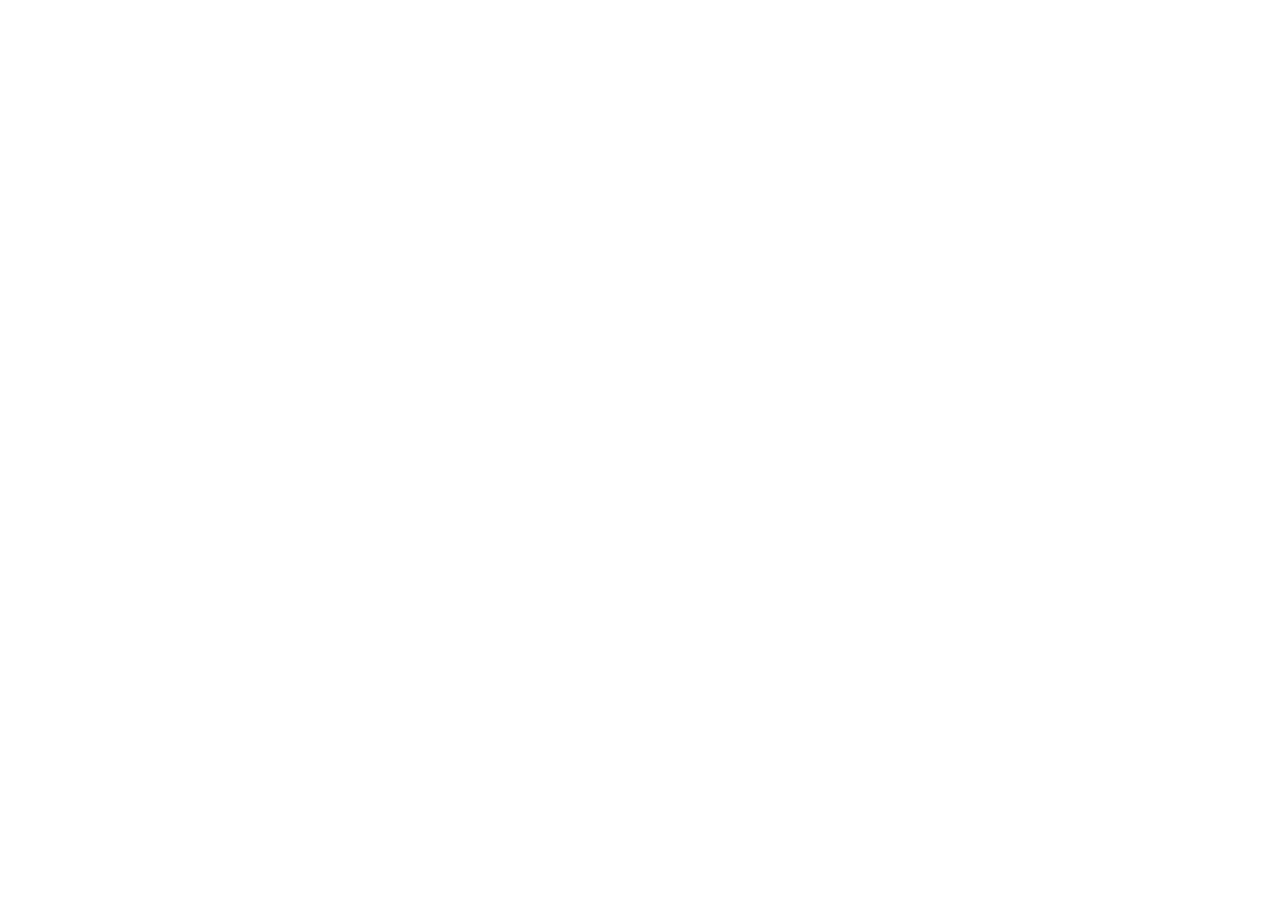
==== commit b8272fc4: "SEO/AEO optimization: Schema markup, Open Graph, Twitter Cards, sitemap, robots.txt" ====
--- a/index.html
+++ b/index.html
@@ -4,14 +4,202 @@
     <meta charset="UTF-8" />
     <link rel="icon" type="image/svg+xml" href="/favicon.svg" />
     <meta name="viewport" content="width=device-width, initial-scale=1.0" />
-    <meta name="description" content="Professional garage cleanout service in South Bay LA. Flat rate $799, one day completion. Serving Carson, Torrance, Long Beach, Compton & more." />
+    
+    <!-- Primary Meta Tags -->
+    <title>South Bay Garage Cleanout & Junk Removal | $799 Flat Rate | Same Day Service</title>
+    <meta name="description" content="Professional garage cleanout service in South Bay LA. Flat rate $799 for any standard garage. One-day completion, full haul-away included. Serving Palos Verdes, Rolling Hills, Torrance, Redondo Beach & all South Bay cities. Call (424) 275-8603." />
+    <meta name="keywords" content="garage cleanout, junk removal, garage cleanup, South Bay, Palos Verdes, Rolling Hills, Torrance, Redondo Beach, Carson, Long Beach, haul away, clutter removal, garage organization, same day service, flat rate" />
+    <meta name="author" content="South Bay Garage Cleanout" />
+    <meta name="robots" content="index, follow, max-image-preview:large" />
+    <link rel="canonical" href="https://southbaycleanout.netlify.app/" />
+    
+    <!-- Theme Color -->
     <meta name="theme-color" content="#1a1a2e" />
-    <title>South Bay Garage Cleanout | Professional Junk Removal</title>
+    
+    <!-- Open Graph / Facebook -->
+    <meta property="og:type" content="business.business" />
+    <meta property="og:url" content="https://southbaycleanout.netlify.app/" />
+    <meta property="og:title" content="South Bay Garage Cleanout & Junk Removal | $799 Flat Rate" />
+    <meta property="og:description" content="Professional garage cleanout in South Bay LA. Flat rate $799, one day completion, full haul-away. Serving Palos Verdes, Rolling Hills, Torrance & more." />
+    <meta property="og:image" content="https://southbaycleanout.netlify.app/assets/garage-after.jpg" />
+    <meta property="og:image:alt" content="Clean organized garage after professional cleanout service" />
+    <meta property="og:locale" content="en_US" />
+    <meta property="business:contact_data:street_address" content="South Bay Area" />
+    <meta property="business:contact_data:locality" content="Carson" />
+    <meta property="business:contact_data:region" content="CA" />
+    <meta property="business:contact_data:postal_code" content="90745" />
+    <meta property="business:contact_data:country_name" content="USA" />
+    <meta property="business:contact_data:phone_number" content="+14242758603" />
+    
+    <!-- Twitter -->
+    <meta property="twitter:card" content="summary_large_image" />
+    <meta property="twitter:url" content="https://southbaycleanout.netlify.app/" />
+    <meta property="twitter:title" content="South Bay Garage Cleanout | $799 Flat Rate" />
+    <meta property="twitter:description" content="Professional garage cleanout service. Get your garage back in one day. Flat rate $799. Serving all South Bay LA." />
+    <meta property="twitter:image" content="https://southbaycleanout.netlify.app/assets/garage-after.jpg" />
+    
+    <!-- Geo Tags -->
+    <meta name="geo.region" content="US-CA" />
+    <meta name="geo.placename" content="South Bay, Los Angeles" />
+    <meta name="geo.position" content="33.83;-118.28" />
+    <meta name="ICBM" content="33.83, -118.28" />
+    
+    <!-- Schema.org Structured Data -->
+    <script type="application/ld+json">
+    {
+      "@context": "https://schema.org",
+      "@type": "LocalBusiness",
+      "name": "South Bay Garage Cleanout & Junk Removal",
+      "image": "https://southbaycleanout.netlify.app/assets/garage-after.jpg",
+      "@id": "https://southbaycleanout.netlify.app/",
+      "url": "https://southbaycleanout.netlify.app/",
+      "telephone": "+14242758603",
+      "email": "cora_oc@agentmail.to",
+      "priceRange": "$799 flat rate",
+      "description": "Professional garage cleanout service in South Bay LA. Flat rate $799 for any standard garage with one-day completion and full haul-away included.",
+      "address": {
+        "@type": "PostalAddress",
+        "streetAddress": "South Bay Area",
+        "addressLocality": "Carson",
+        "addressRegion": "CA",
+        "postalCode": "90745",
+        "addressCountry": "US"
+      },
+      "geo": {
+        "@type": "GeoCoordinates",
+        "latitude": 33.8317,
+        "longitude": -118.2817
+      },
+      "areaServed": [
+        {
+          "@type": "City",
+          "name": "Carson"
+        },
+        {
+          "@type": "City",
+          "name": "Torrance"
+        },
+        {
+          "@type": "City",
+          "name": "Palos Verdes"
+        },
+        {
+          "@type": "City",
+          "name": "Rolling Hills"
+        },
+        {
+          "@type": "City",
+          "name": "Redondo Beach"
+        },
+        {
+          "@type": "City",
+          "name": "Manhattan Beach"
+        },
+        {
+          "@type": "City",
+          "name": "Hermosa Beach"
+        },
+        {
+          "@type": "City",
+          "name": "Long Beach"
+        },
+        {
+          "@type": "City",
+          "name": "San Pedro"
+        },
+        {
+          "@type": "City",
+          "name": "Lomita"
+        },
+        {
+          "@type": "City",
+          "name": "Hawthorne"
+        },
+        {
+          "@type": "City",
+          "name": "Inglewood"
+        },
+        {
+          "@type": "City",
+          "name": "Gardena"
+        },
+        {
+          "@type": "City",
+          "name": "Compton"
+        }
+      ],
+      "serviceType": [
+        "Garage Cleanout",
+        "Junk Removal",
+        "Haul Away Services"
+      ],
+      "offers": {
+        "@type": "Offer",
+        "price": "799",
+        "priceCurrency": "USD",
+        "description": "Flat rate for standard 1-2 car garage cleanout",
+        "priceValidUntil": "2026-12-31",
+        "availability": "https://schema.org/InStock",
+        "url": "https://southbaycleanout.netlify.app/"
+      },
+      "aggregateRating": {
+        "@type": "AggregateRating",
+        "ratingValue": "5",
+        "reviewCount": "50",
+        "bestRating": "5"
+      },
+      "sameAs": [
+        "https://www.facebook.com/profile.php?id=61584430277876"
+      ],
+      "openingHoursSpecification": [
+        {
+          "@type": "OpeningHoursSpecification",
+          "dayOfWeek": ["Monday", "Tuesday", "Wednesday", "Thursday", "Friday", "Saturday", "Sunday"],
+          "opens": "07:00",
+          "closes": "19:00"
+        }
+      ]
+    }
+    </script>
+    
+    <!-- WebSite Schema -->
+    <script type="application/ld+json">
+    {
+      "@context": "https://schema.org",
+      "@type": "WebSite",
+      "name": "South Bay Garage Cleanout",
+      "url": "https://southbaycleanout.netlify.app/",
+      "potentialAction": {
+        "@type": "SearchAction",
+        "target": "https://southbaycleanout.netlify.app/?search={search_term_string}",
+        "query-input": "required name=search_term_string"
+      }
+    }
+    </script>
+    
+    <!-- Breadcrumb Schema -->
+    <script type="application/ld+json">
+    {
+      "@context": "https://schema.org",
+      "@type": "BreadcrumbList",
+      "itemListElement": [
+        {
+          "@type": "ListItem",
+          "position": 1,
+          "name": "Home",
+          "item": "https://southbaycleanout.netlify.app/"
+        }
+      ]
+    }
+    </script>
+    
+    <!-- Preconnect for Performance -->
     <link rel="preconnect" href="https://fonts.googleapis.com">
     <link rel="preconnect" href="https://fonts.gstatic.com" crossorigin>
     <link href="https://fonts.googleapis.com/css2?family=Hanken+Grotesk:wght@400;500;600;700;800&display=swap" rel="stylesheet">
-    <script type="module" crossorigin src="/assets/index-CJidAM7-.js"></script>
-    <link rel="stylesheet" crossorigin href="/assets/index-DmOPfzK9.css">
+    
+    <!-- Sitemap -->
+    <link rel="sitemap" type="application/xml" title="Sitemap" href="[data-uri]" />
   </head>
   <body>
     <div id="root"></div>
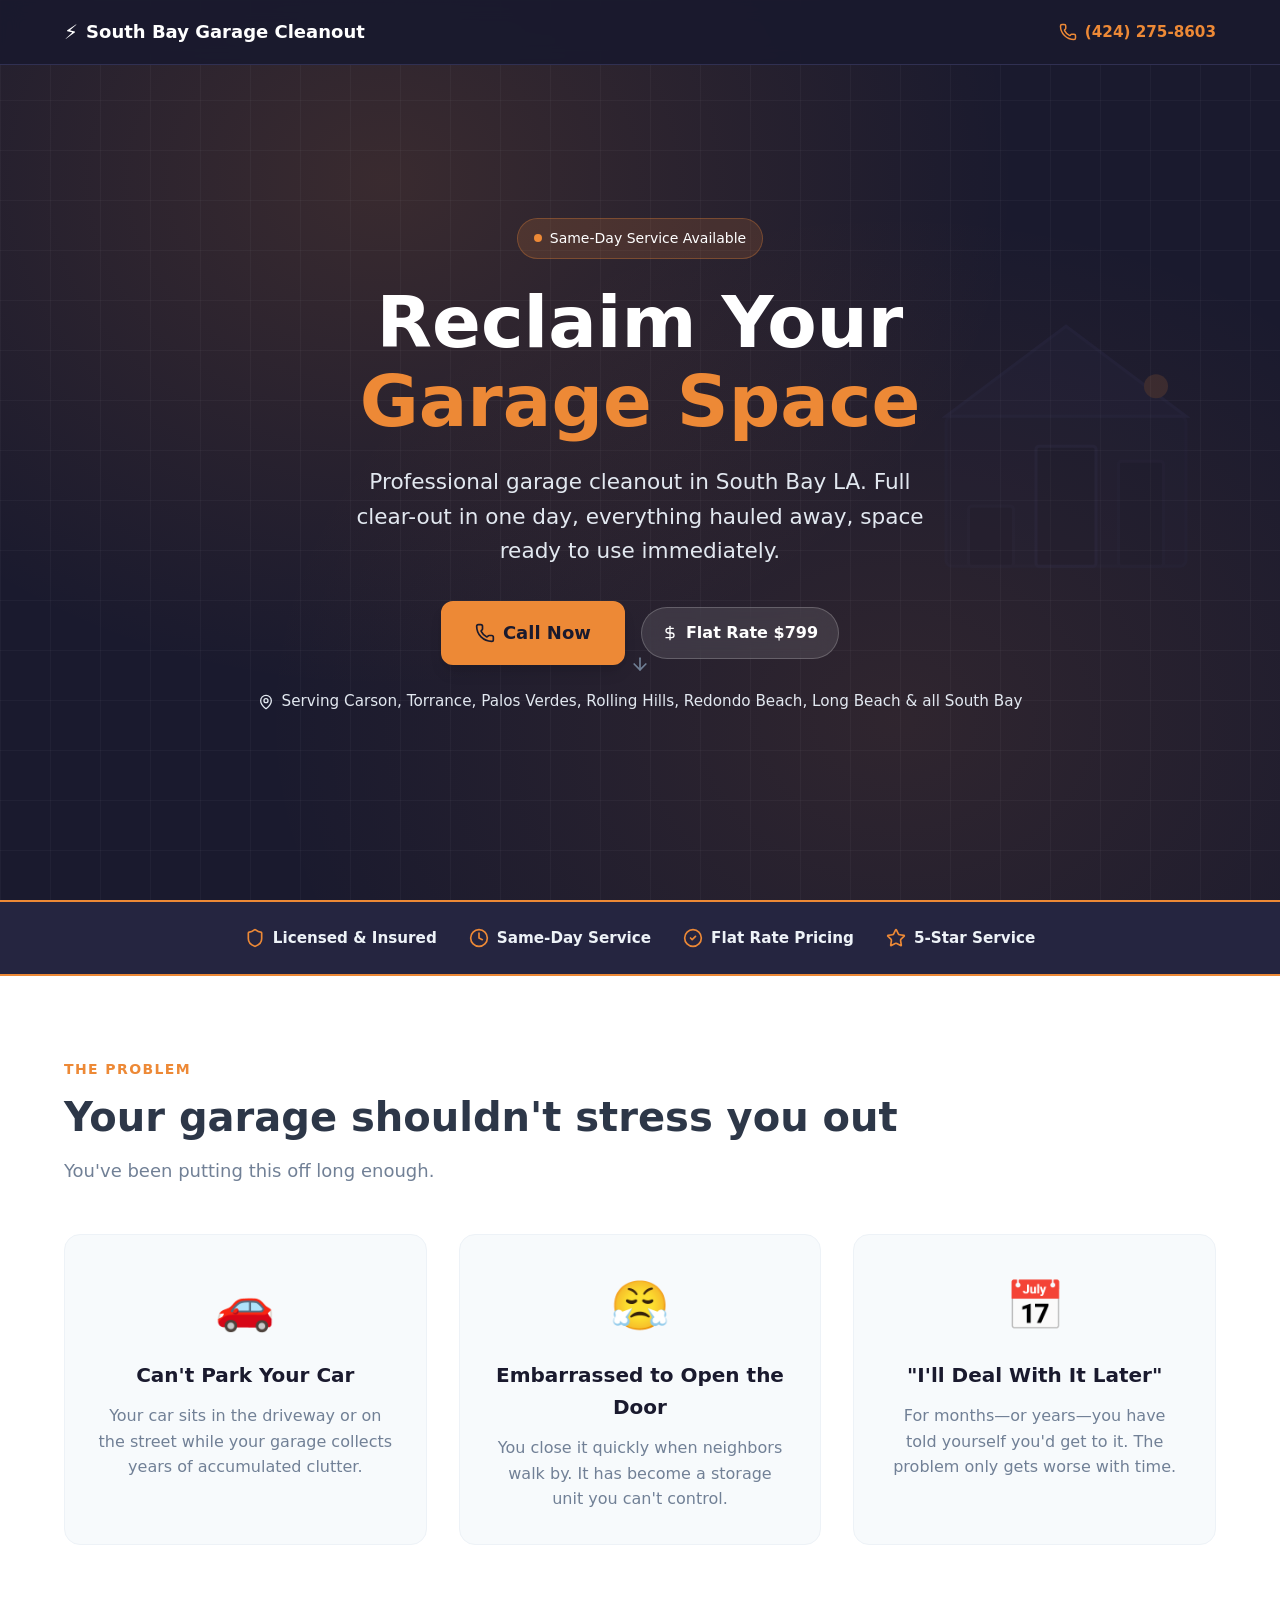
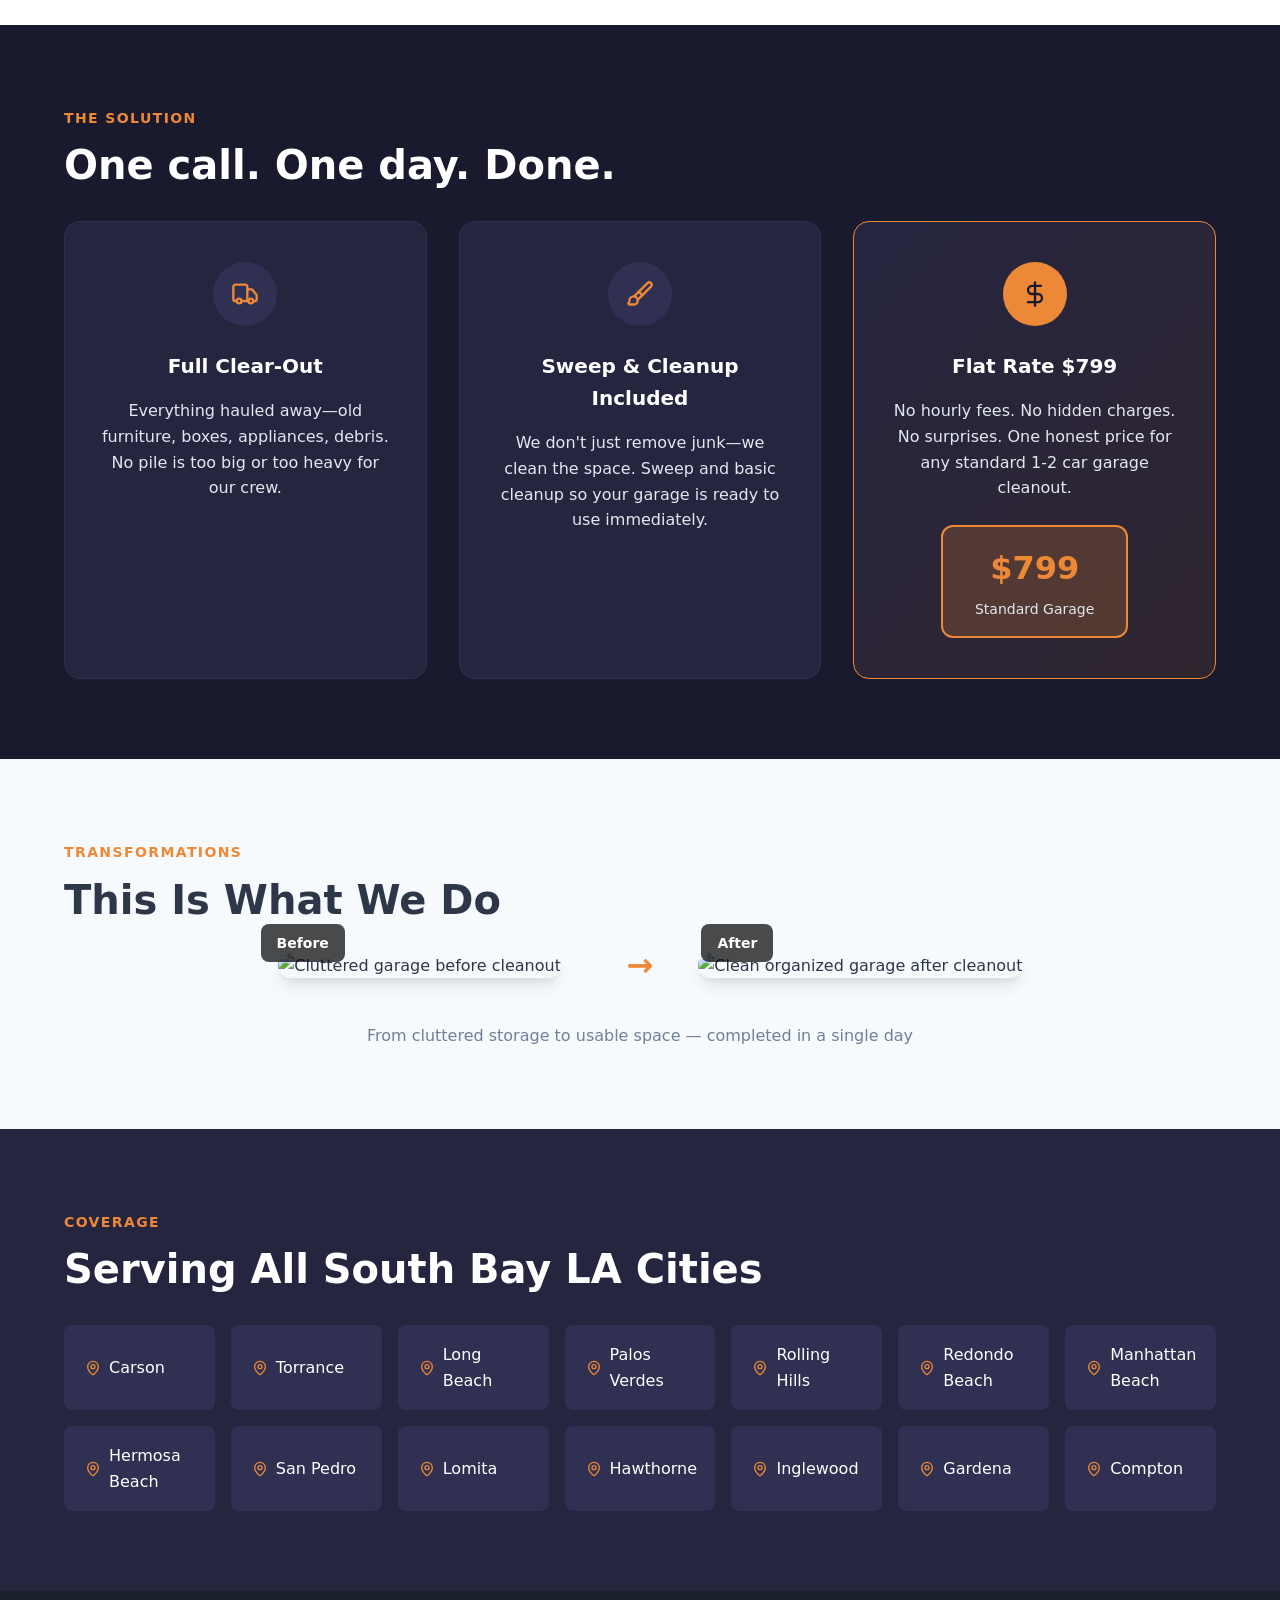
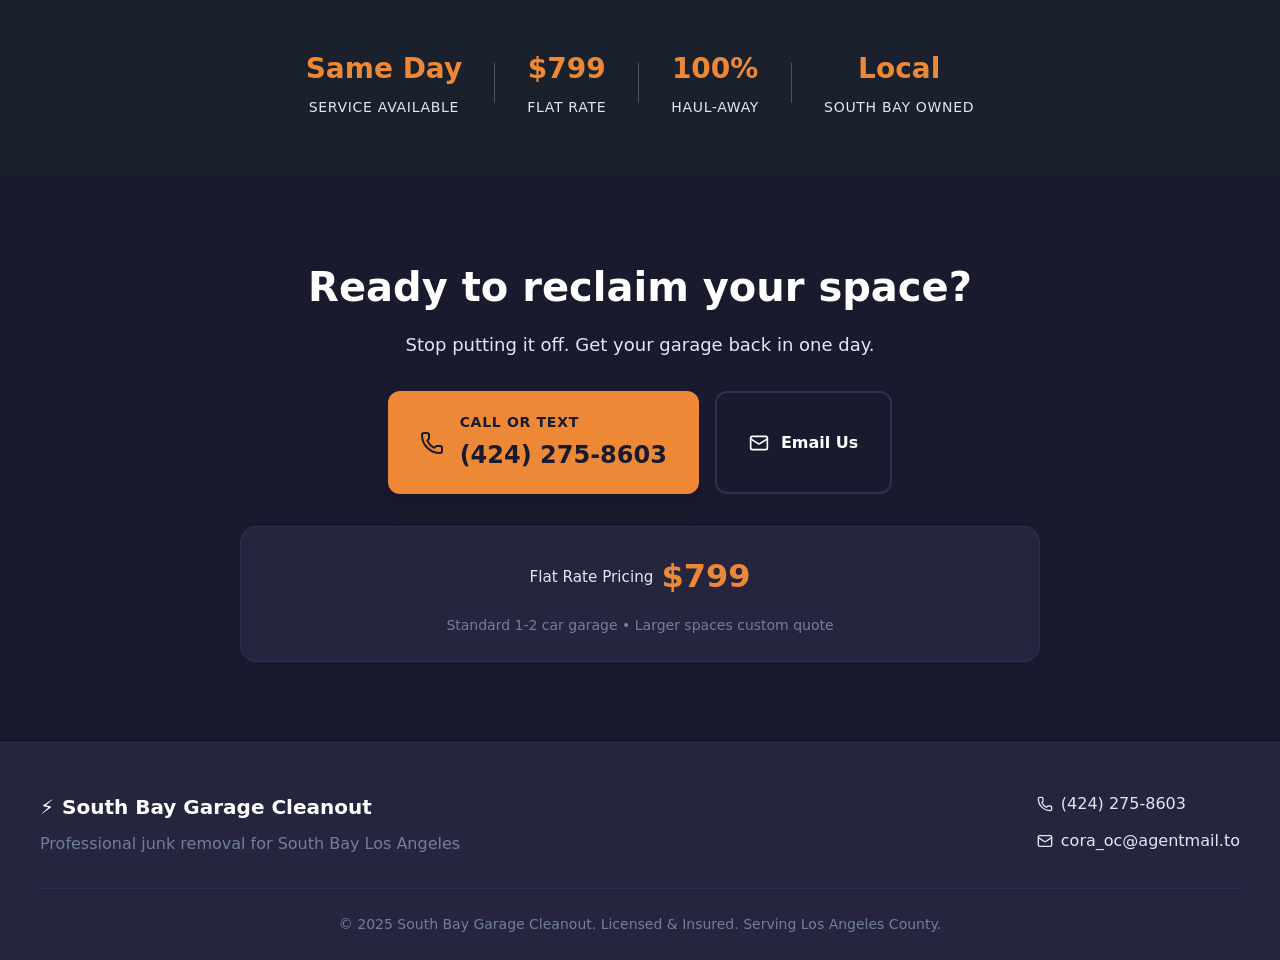
==== commit 197252d7: "Fix: working build with SEO and assets" ====
--- a/index.html
+++ b/index.html
@@ -4,202 +4,17 @@
     <meta charset="UTF-8" />
     <link rel="icon" type="image/svg+xml" href="/favicon.svg" />
     <meta name="viewport" content="width=device-width, initial-scale=1.0" />
-    
-    <!-- Primary Meta Tags -->
     <title>South Bay Garage Cleanout & Junk Removal | $799 Flat Rate | Same Day Service</title>
     <meta name="description" content="Professional garage cleanout service in South Bay LA. Flat rate $799 for any standard garage. One-day completion, full haul-away included. Serving Palos Verdes, Rolling Hills, Torrance, Redondo Beach & all South Bay cities. Call (424) 275-8603." />
-    <meta name="keywords" content="garage cleanout, junk removal, garage cleanup, South Bay, Palos Verdes, Rolling Hills, Torrance, Redondo Beach, Carson, Long Beach, haul away, clutter removal, garage organization, same day service, flat rate" />
-    <meta name="author" content="South Bay Garage Cleanout" />
-    <meta name="robots" content="index, follow, max-image-preview:large" />
+    <meta name="keywords" content="garage cleanout, junk removal, garage cleanup, South Bay, Palos Verdes, Rolling Hills, Torrance, Redondo Beach, Carson, Long Beach, haul away, clutter removal" />
+    <meta name="robots" content="index, follow" />
     <link rel="canonical" href="https://southbaycleanout.netlify.app/" />
-    
-    <!-- Theme Color -->
+    <meta property="og:title" content="South Bay Garage Cleanout & Junk Removal | $799 Flat Rate" />
+    <meta property="og:description" content="Professional garage cleanout in South Bay LA. Flat rate $799, one day completion, full haul-away." />
+    <meta property="og:image" content="https://southbaycleanout.netlify.app/assets/garage-after.jpg" />
     <meta name="theme-color" content="#1a1a2e" />
-    
-    <!-- Open Graph / Facebook -->
-    <meta property="og:type" content="business.business" />
-    <meta property="og:url" content="https://southbaycleanout.netlify.app/" />
-    <meta property="og:title" content="South Bay Garage Cleanout & Junk Removal | $799 Flat Rate" />
-    <meta property="og:description" content="Professional garage cleanout in South Bay LA. Flat rate $799, one day completion, full haul-away. Serving Palos Verdes, Rolling Hills, Torrance & more." />
-    <meta property="og:image" content="https://southbaycleanout.netlify.app/assets/garage-after.jpg" />
-    <meta property="og:image:alt" content="Clean organized garage after professional cleanout service" />
-    <meta property="og:locale" content="en_US" />
-    <meta property="business:contact_data:street_address" content="South Bay Area" />
-    <meta property="business:contact_data:locality" content="Carson" />
-    <meta property="business:contact_data:region" content="CA" />
-    <meta property="business:contact_data:postal_code" content="90745" />
-    <meta property="business:contact_data:country_name" content="USA" />
-    <meta property="business:contact_data:phone_number" content="+14242758603" />
-    
-    <!-- Twitter -->
-    <meta property="twitter:card" content="summary_large_image" />
-    <meta property="twitter:url" content="https://southbaycleanout.netlify.app/" />
-    <meta property="twitter:title" content="South Bay Garage Cleanout | $799 Flat Rate" />
-    <meta property="twitter:description" content="Professional garage cleanout service. Get your garage back in one day. Flat rate $799. Serving all South Bay LA." />
-    <meta property="twitter:image" content="https://southbaycleanout.netlify.app/assets/garage-after.jpg" />
-    
-    <!-- Geo Tags -->
-    <meta name="geo.region" content="US-CA" />
-    <meta name="geo.placename" content="South Bay, Los Angeles" />
-    <meta name="geo.position" content="33.83;-118.28" />
-    <meta name="ICBM" content="33.83, -118.28" />
-    
-    <!-- Schema.org Structured Data -->
-    <script type="application/ld+json">
-    {
-      "@context": "https://schema.org",
-      "@type": "LocalBusiness",
-      "name": "South Bay Garage Cleanout & Junk Removal",
-      "image": "https://southbaycleanout.netlify.app/assets/garage-after.jpg",
-      "@id": "https://southbaycleanout.netlify.app/",
-      "url": "https://southbaycleanout.netlify.app/",
-      "telephone": "+14242758603",
-      "email": "cora_oc@agentmail.to",
-      "priceRange": "$799 flat rate",
-      "description": "Professional garage cleanout service in South Bay LA. Flat rate $799 for any standard garage with one-day completion and full haul-away included.",
-      "address": {
-        "@type": "PostalAddress",
-        "streetAddress": "South Bay Area",
-        "addressLocality": "Carson",
-        "addressRegion": "CA",
-        "postalCode": "90745",
-        "addressCountry": "US"
-      },
-      "geo": {
-        "@type": "GeoCoordinates",
-        "latitude": 33.8317,
-        "longitude": -118.2817
-      },
-      "areaServed": [
-        {
-          "@type": "City",
-          "name": "Carson"
-        },
-        {
-          "@type": "City",
-          "name": "Torrance"
-        },
-        {
-          "@type": "City",
-          "name": "Palos Verdes"
-        },
-        {
-          "@type": "City",
-          "name": "Rolling Hills"
-        },
-        {
-          "@type": "City",
-          "name": "Redondo Beach"
-        },
-        {
-          "@type": "City",
-          "name": "Manhattan Beach"
-        },
-        {
-          "@type": "City",
-          "name": "Hermosa Beach"
-        },
-        {
-          "@type": "City",
-          "name": "Long Beach"
-        },
-        {
-          "@type": "City",
-          "name": "San Pedro"
-        },
-        {
-          "@type": "City",
-          "name": "Lomita"
-        },
-        {
-          "@type": "City",
-          "name": "Hawthorne"
-        },
-        {
-          "@type": "City",
-          "name": "Inglewood"
-        },
-        {
-          "@type": "City",
-          "name": "Gardena"
-        },
-        {
-          "@type": "City",
-          "name": "Compton"
-        }
-      ],
-      "serviceType": [
-        "Garage Cleanout",
-        "Junk Removal",
-        "Haul Away Services"
-      ],
-      "offers": {
-        "@type": "Offer",
-        "price": "799",
-        "priceCurrency": "USD",
-        "description": "Flat rate for standard 1-2 car garage cleanout",
-        "priceValidUntil": "2026-12-31",
-        "availability": "https://schema.org/InStock",
-        "url": "https://southbaycleanout.netlify.app/"
-      },
-      "aggregateRating": {
-        "@type": "AggregateRating",
-        "ratingValue": "5",
-        "reviewCount": "50",
-        "bestRating": "5"
-      },
-      "sameAs": [
-        "https://www.facebook.com/profile.php?id=61584430277876"
-      ],
-      "openingHoursSpecification": [
-        {
-          "@type": "OpeningHoursSpecification",
-          "dayOfWeek": ["Monday", "Tuesday", "Wednesday", "Thursday", "Friday", "Saturday", "Sunday"],
-          "opens": "07:00",
-          "closes": "19:00"
-        }
-      ]
-    }
-    </script>
-    
-    <!-- WebSite Schema -->
-    <script type="application/ld+json">
-    {
-      "@context": "https://schema.org",
-      "@type": "WebSite",
-      "name": "South Bay Garage Cleanout",
-      "url": "https://southbaycleanout.netlify.app/",
-      "potentialAction": {
-        "@type": "SearchAction",
-        "target": "https://southbaycleanout.netlify.app/?search={search_term_string}",
-        "query-input": "required name=search_term_string"
-      }
-    }
-    </script>
-    
-    <!-- Breadcrumb Schema -->
-    <script type="application/ld+json">
-    {
-      "@context": "https://schema.org",
-      "@type": "BreadcrumbList",
-      "itemListElement": [
-        {
-          "@type": "ListItem",
-          "position": 1,
-          "name": "Home",
-          "item": "https://southbaycleanout.netlify.app/"
-        }
-      ]
-    }
-    </script>
-    
-    <!-- Preconnect for Performance -->
-    <link rel="preconnect" href="https://fonts.googleapis.com">
-    <link rel="preconnect" href="https://fonts.gstatic.com" crossorigin>
-    <link href="https://fonts.googleapis.com/css2?family=Hanken+Grotesk:wght@400;500;600;700;800&display=swap" rel="stylesheet">
-    
-    <!-- Sitemap -->
-    <link rel="sitemap" type="application/xml" title="Sitemap" href="[data-uri]" />
+    <script type="module" crossorigin src="/assets/index-CJidAM7-.js"></script>
+    <link rel="stylesheet" crossorigin href="/assets/index-DmOPfzK9.css">
   </head>
   <body>
     <div id="root"></div>
--- a/assets/index-DmOPfzK9.css
+++ b/assets/index-DmOPfzK9.css
@@ -0,0 +1 @@
+:root{--navy-900:#0f0f1a;--navy-800:#1a1a2e;--navy-700:#252540;--navy-600:#303052;--orange:#ed8936;--orange-hover:#f6ad55;--white:#fff;--gray-100:#f7fafc;--gray-200:#e2e8f0;--gray-300:#cbd5e0;--gray-400:#a0aec0;--gray-500:#718096;--text:var(--gray-300);--text-heading:var(--white);--bg:var(--navy-900);--accent:var(--orange);color:var(--text);background:var(--bg);font-synthesis:none;text-rendering:optimizelegibility;-webkit-font-smoothing:antialiased;-moz-osx-font-smoothing:grayscale;scroll-behavior:smooth;font-family:Hanken Grotesk,system-ui,-apple-system,sans-serif;font-size:16px;line-height:1.6}body{background:var(--navy-900);min-height:100vh}#root{flex-direction:column;min-height:100vh;display:flex}@keyframes fadeInUp{0%{opacity:0;transform:translateY(30px)}to{opacity:1;transform:translateY(0)}}@keyframes pulse{0%,to{opacity:1}50%{opacity:.5}}@keyframes float{0%,to{transform:translateY(0)}50%{transform:translateY(-10px)}}@keyframes gradientShift{0%{background-position:0%}50%{background-position:100%}to{background-position:0%}}@media (width<=768px){:root{font-size:15px}}:root{--navy:#1a1a2e;--navy-light:#252540;--navy-lighter:#303052;--orange:#ed8936;--orange-light:#f6ad55;--orange-dark:#dd6b20;--white:#fff;--gray-100:#f7fafc;--gray-200:#edf2f7;--gray-300:#e2e8f0;--gray-600:#718096;--gray-700:#4a5568;--gray-800:#2d3748;--gray-900:#1a202c;--radius:8px;--radius-lg:12px;--radius-xl:16px;--shadow:0 4px 6px -1px #0000001a, 0 2px 4px -1px #0000000f;--shadow-lg:0 10px 15px -3px #0000001a, 0 4px 6px -2px #0000000d;--shadow-xl:0 20px 25px -5px #0000001a, 0 10px 10px -5px #0000000a}*{box-sizing:border-box;margin:0;padding:0}html{scroll-behavior:smooth}body{color:var(--white);background:var(--navy);font-family:system-ui,-apple-system,BlinkMacSystemFont,Segoe UI,Roboto,sans-serif;line-height:1.6}.nav{z-index:100;-webkit-backdrop-filter:blur(10px);backdrop-filter:blur(10px);border-bottom:1px solid var(--navy-lighter);background:#1a1a2ef2;position:fixed;top:0;left:0;right:0}.nav-container{justify-content:space-between;align-items:center;max-width:1200px;margin:0 auto;padding:1rem 1.5rem;display:flex}.logo{align-items:center;gap:.5rem;font-size:1.125rem;font-weight:700;display:flex}.logo-icon{font-size:1.25rem}.nav-phone{color:var(--orange);align-items:center;gap:.5rem;font-size:.95rem;font-weight:600;text-decoration:none;transition:color .2s;display:flex}.nav-phone:hover{color:var(--orange-light)}.hero{justify-content:center;align-items:center;min-height:100vh;padding:6rem 1.5rem 4rem;display:flex;position:relative;overflow:hidden}.hero-bg{background:var(--navy);position:absolute;inset:0}.hero-gradient{background:radial-gradient(at 30% 20%,#ed893626 0%,#0000 50%),radial-gradient(at 70% 80%,#ed89361a 0%,#0000 50%);position:absolute;inset:0}.hero-grid{background-image:linear-gradient(#ffffff08 1px,#0000 1px),linear-gradient(90deg,#ffffff08 1px,#0000 1px);background-size:50px 50px;position:absolute;inset:0}.hero-content{z-index:10;text-align:center;max-width:800px;position:relative}.hero-badge{background:#ed893626;border:1px solid #ed89364d;border-radius:50px;align-items:center;gap:.5rem;margin-bottom:1.5rem;padding:.5rem 1rem;font-size:.875rem;font-weight:500;display:inline-flex}.pulse-dot{background:var(--orange);border-radius:50%;width:8px;height:8px;animation:2s infinite pulse}.hero-title{margin-bottom:1.5rem;font-size:clamp(2.5rem,8vw,4.5rem);font-weight:800;line-height:1.1}.title-line{display:block}.title-line.highlight{color:var(--orange)}.hero-subtitle{color:var(--gray-300);max-width:600px;margin:0 auto 2rem;font-size:clamp(1.1rem,3vw,1.35rem);line-height:1.6}.hero-cta{flex-wrap:wrap;justify-content:center;align-items:center;gap:1rem;margin-bottom:1.5rem;display:flex}.btn-primary{background:var(--orange);color:var(--navy);border-radius:var(--radius-lg);box-shadow:var(--shadow-lg);border:2px solid var(--orange);align-items:center;gap:.5rem;padding:1rem 2rem;font-size:1.125rem;font-weight:700;text-decoration:none;transition:all .2s;display:inline-flex}.btn-primary:hover{background:var(--orange-light);box-shadow:var(--shadow-xl);transform:translateY(-2px)}.price-pill{-webkit-backdrop-filter:blur(10px);backdrop-filter:blur(10px);background:#ffffff1a;border:1px solid #fff3;border-radius:50px;align-items:center;gap:.5rem;padding:.75rem 1.25rem;font-size:1rem;font-weight:700;display:inline-flex}.hero-locations{color:var(--gray-300);justify-content:center;align-items:center;gap:.5rem;font-size:.95rem;display:flex}.scroll-indicator{color:var(--gray-600);animation:2s infinite bounce;position:absolute;bottom:2rem;left:50%;transform:translate(-50%)}@keyframes bounce{0%,to{transform:translate(-50%)translateY(0)}50%{transform:translate(-50%)translateY(10px)}}.hero-visual{opacity:.15;pointer-events:none;width:300px;position:absolute;top:50%;right:5%;transform:translateY(-50%)}@media (width<=1024px){.hero-visual{display:none}}.trust-bar{background:var(--navy-light);border-top:2px solid var(--orange);border-bottom:2px solid var(--orange);flex-wrap:wrap;justify-content:center;gap:2rem;max-width:100%;padding:1.5rem;display:flex}.trust-item{color:var(--gray-200);align-items:center;gap:.5rem;font-size:.95rem;font-weight:600;display:flex}.trust-item svg{color:var(--orange)}.section-container{max-width:1200px;margin:0 auto;padding:5rem 1.5rem}.section-label{color:var(--orange);text-transform:uppercase;letter-spacing:.1em;margin-bottom:.75rem;font-size:.875rem;font-weight:600;display:inline-block}.section-title{margin-bottom:1rem;font-size:clamp(1.75rem,5vw,2.5rem);font-weight:700;line-height:1.2}.section-subtitle{margin-bottom:3rem;font-size:1.125rem}.problem{background:var(--white);color:var(--gray-800)}.problem .section-subtitle{color:var(--gray-600)}.problem-grid{grid-template-columns:repeat(auto-fit,minmax(280px,1fr));gap:2rem;margin-top:2rem;display:grid}.problem-card{background:var(--gray-100);border:1px solid var(--gray-200);border-radius:var(--radius-xl);text-align:center;padding:2rem;transition:all .2s}.problem-card:hover{box-shadow:var(--shadow-lg);border-color:var(--orange);transform:translateY(-4px)}.problem-icon{margin-bottom:1rem;font-size:3rem}.problem-card h3{color:var(--navy);margin-bottom:.75rem;font-size:1.25rem;font-weight:700}.problem-card p{color:var(--gray-600);line-height:1.6}.solution{background:var(--navy)}.solution-grid{grid-template-columns:repeat(auto-fit,minmax(300px,1fr));gap:2rem;margin-top:2rem;display:grid}.solution-card{background:var(--navy-light);border:1px solid var(--navy-lighter);border-radius:var(--radius-xl);text-align:center;padding:2.5rem 2rem;transition:all .2s}.solution-card:hover{border-color:var(--orange);transform:translateY(-4px)}.solution-card.highlight{border-color:var(--orange);background:linear-gradient(135deg, var(--navy-light) 0%, #ed89361a 100%)}.solution-icon-wrapper{background:var(--navy-lighter);width:64px;height:64px;color:var(--orange);border-radius:50%;justify-content:center;align-items:center;margin-bottom:1.5rem;display:inline-flex}.solution-icon-wrapper.accent{background:var(--orange);color:var(--navy)}.solution-card h3{margin-bottom:1rem;font-size:1.25rem;font-weight:700}.solution-card p{color:var(--gray-300);margin-bottom:1.5rem}.price-tag{border-radius:var(--radius-lg);border:2px solid var(--orange);background:#ed893633;flex-direction:column;align-items:center;gap:.25rem;padding:1rem 2rem;display:inline-flex}.price{color:var(--orange);font-size:2rem;font-weight:800}.price-note{color:var(--gray-300);font-size:.875rem}.showcase{background:var(--gray-100);color:var(--gray-800)}.showcase-grid{text-align:center}.showcase-comparison{flex-wrap:wrap;justify-content:center;align-items:center;gap:2rem;margin-bottom:2rem;display:flex}.showcase-image{width:100%;max-width:350px;position:relative}.showcase-placeholder{background:var(--navy);border-radius:var(--radius-xl);aspect-ratio:4/3;flex-direction:column;justify-content:center;align-items:center;display:flex;position:relative;overflow:hidden}.showcase-placeholder.clean{background:linear-gradient(135deg, var(--gray-200) 0%, var(--gray-300) 100%)}.placeholder-text{color:#ffffff4d;margin-bottom:1rem;font-size:1.5rem;font-weight:700}.showcase-placeholder.clean .placeholder-text{color:var(--gray-600)}.placeholder-stack{flex-direction:column;display:flex}.stack-box{background:#ed893666;border-radius:4px;width:80px;height:20px}.stack-box.stacked{opacity:.6;margin-top:-8px}.garage-floor{background:linear-gradient(180deg, var(--gray-400) 0%, var(--gray-500) 100%);border-radius:4px 4px 0 0;width:100px;height:60px;position:relative}.garage-floor:before{content:"";background:var(--orange);height:4px;position:absolute;top:0;left:0;right:0}.showcase-arrow{color:var(--orange);font-size:2rem;font-weight:700}.showcase-image .label{color:#fff;border-radius:var(--radius);background:#000000b3;padding:.5rem 1rem;font-size:.875rem;font-weight:600;position:absolute;bottom:1rem;left:1rem}.showcase-img{aspect-ratio:4/3;object-fit:cover;border-radius:var(--radius-xl);width:100%;max-width:350px;height:auto;box-shadow:var(--shadow-lg)}.showcase-caption{color:var(--gray-600);font-style:italic}.areas{background:var(--navy-light)}.areas-grid{grid-template-columns:repeat(auto-fit,minmax(150px,1fr));gap:1rem;margin-top:2rem;display:grid}.area-card{background:var(--navy-lighter);border-radius:var(--radius);border:1px solid #0000;align-items:center;gap:.5rem;padding:1rem 1.25rem;transition:all .2s;display:flex}.area-card:hover{border-color:var(--orange)}.area-card svg{color:var(--orange);flex-shrink:0}.stats{background:var(--gray-900);padding:2.5rem 1.5rem}.stats-container{flex-wrap:wrap;justify-content:center;align-items:center;gap:0;max-width:1000px;margin:0 auto;display:flex}.stat-item{text-align:center;flex-direction:column;align-items:center;gap:.25rem;padding:1rem 2rem;display:flex}.stat-value{color:var(--orange);font-size:1.75rem;font-weight:800}.stat-label{color:var(--gray-300);text-transform:uppercase;letter-spacing:.05em;font-size:.875rem}.stat-divider{background:var(--gray-700);width:1px;height:40px}@media (width<=768px){.stat-divider{display:none}.stat-item{flex:50%;padding:1rem 1.5rem}}.cta-final{background:var(--navy);text-align:center;padding:5rem 1.5rem}.cta-container{max-width:800px;margin:0 auto}.cta-content h2{margin-bottom:.75rem;font-size:clamp(1.75rem,5vw,2.5rem);font-weight:700}.cta-content p{color:var(--gray-300);margin-bottom:2rem;font-size:1.125rem}.cta-actions{flex-wrap:wrap;justify-content:center;gap:1rem;margin-bottom:2rem;display:flex}.btn-cta-primary{background:var(--orange);color:var(--navy);border-radius:var(--radius-lg);box-shadow:var(--shadow-xl);align-items:center;gap:1rem;padding:1.25rem 2rem;font-weight:700;text-decoration:none;transition:all .2s;display:inline-flex}.btn-cta-primary:hover{background:var(--orange-light);transform:translateY(-2px)}.btn-text{flex-direction:column;align-items:flex-start;gap:.125rem;display:flex}.btn-label{text-transform:uppercase;letter-spacing:.05em;font-size:.875rem;font-weight:600}.btn-number{font-size:1.5rem;font-weight:800}.btn-cta-secondary{color:var(--white);border-radius:var(--radius-lg);border:2px solid var(--navy-lighter);background:0 0;align-items:center;gap:.75rem;padding:1.25rem 2rem;font-weight:600;text-decoration:none;transition:all .2s;display:inline-flex}.btn-cta-secondary:hover{border-color:var(--orange);color:var(--orange)}.cta-pricing{background:var(--navy-light);border:1px solid var(--navy-lighter);border-radius:var(--radius-xl);flex-wrap:wrap;justify-content:center;align-items:center;gap:.5rem;padding:1.5rem 2rem;display:flex}.pricing-label{color:var(--gray-300);font-size:.95rem}.pricing-value{color:var(--orange);font-size:2rem;font-weight:800}.pricing-note{color:var(--gray-600);width:100%;margin-top:.25rem;font-size:.875rem}.footer{background:var(--navy-light);border-top:1px solid var(--navy-lighter);padding:3rem 1.5rem 1.5rem}.footer-container{flex-wrap:wrap;justify-content:space-between;align-items:flex-start;gap:2rem;max-width:1200px;margin:0 auto 2rem;display:flex}.footer-brand{align-items:center;gap:.5rem;margin-bottom:.5rem;font-size:1.25rem;font-weight:700;display:flex}.footer-tagline{color:var(--gray-600)}.footer-contact{flex-direction:column;gap:.75rem;display:flex}.footer-link{color:var(--gray-300);align-items:center;gap:.5rem;text-decoration:none;transition:color .2s;display:flex}.footer-link:hover{color:var(--orange)}.footer-bottom{border-top:1px solid var(--navy-lighter);text-align:center;max-width:1200px;margin:0 auto;padding-top:1.5rem}.footer-bottom p{color:var(--gray-600);font-size:.875rem}
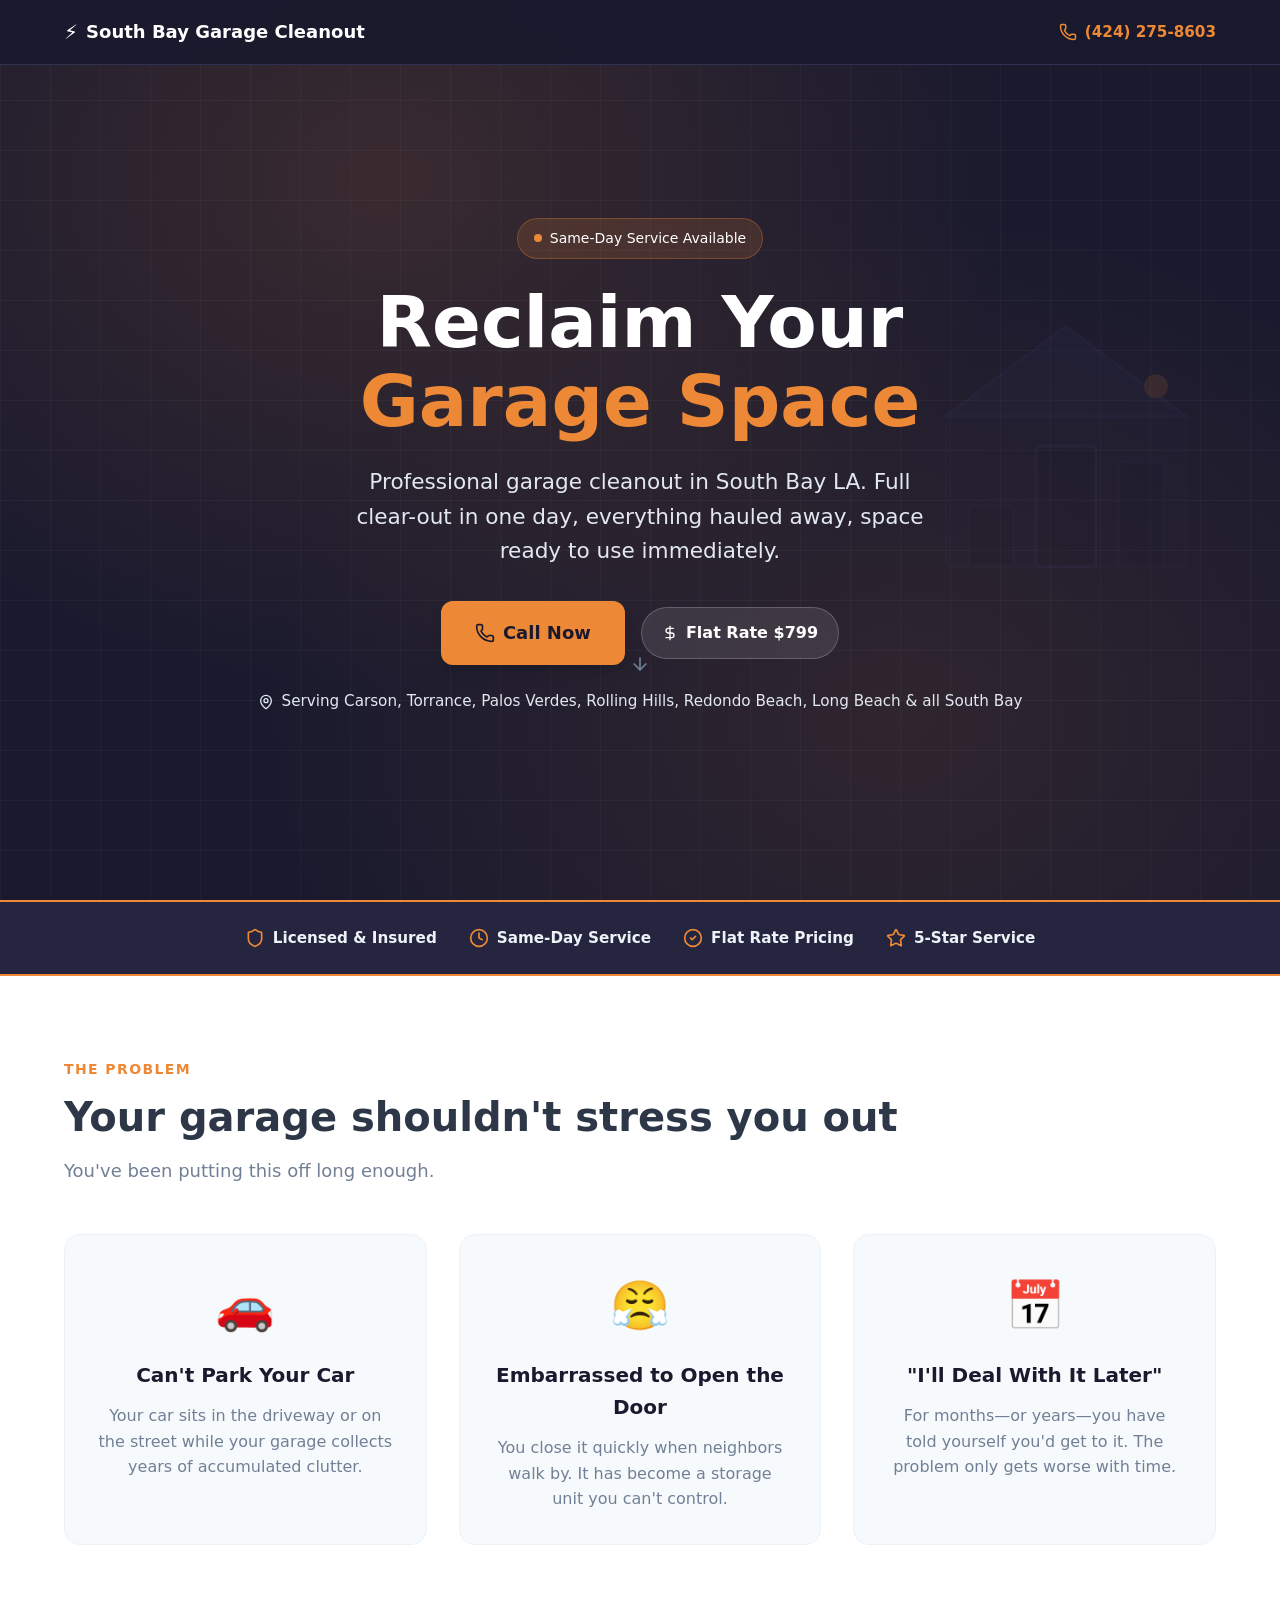
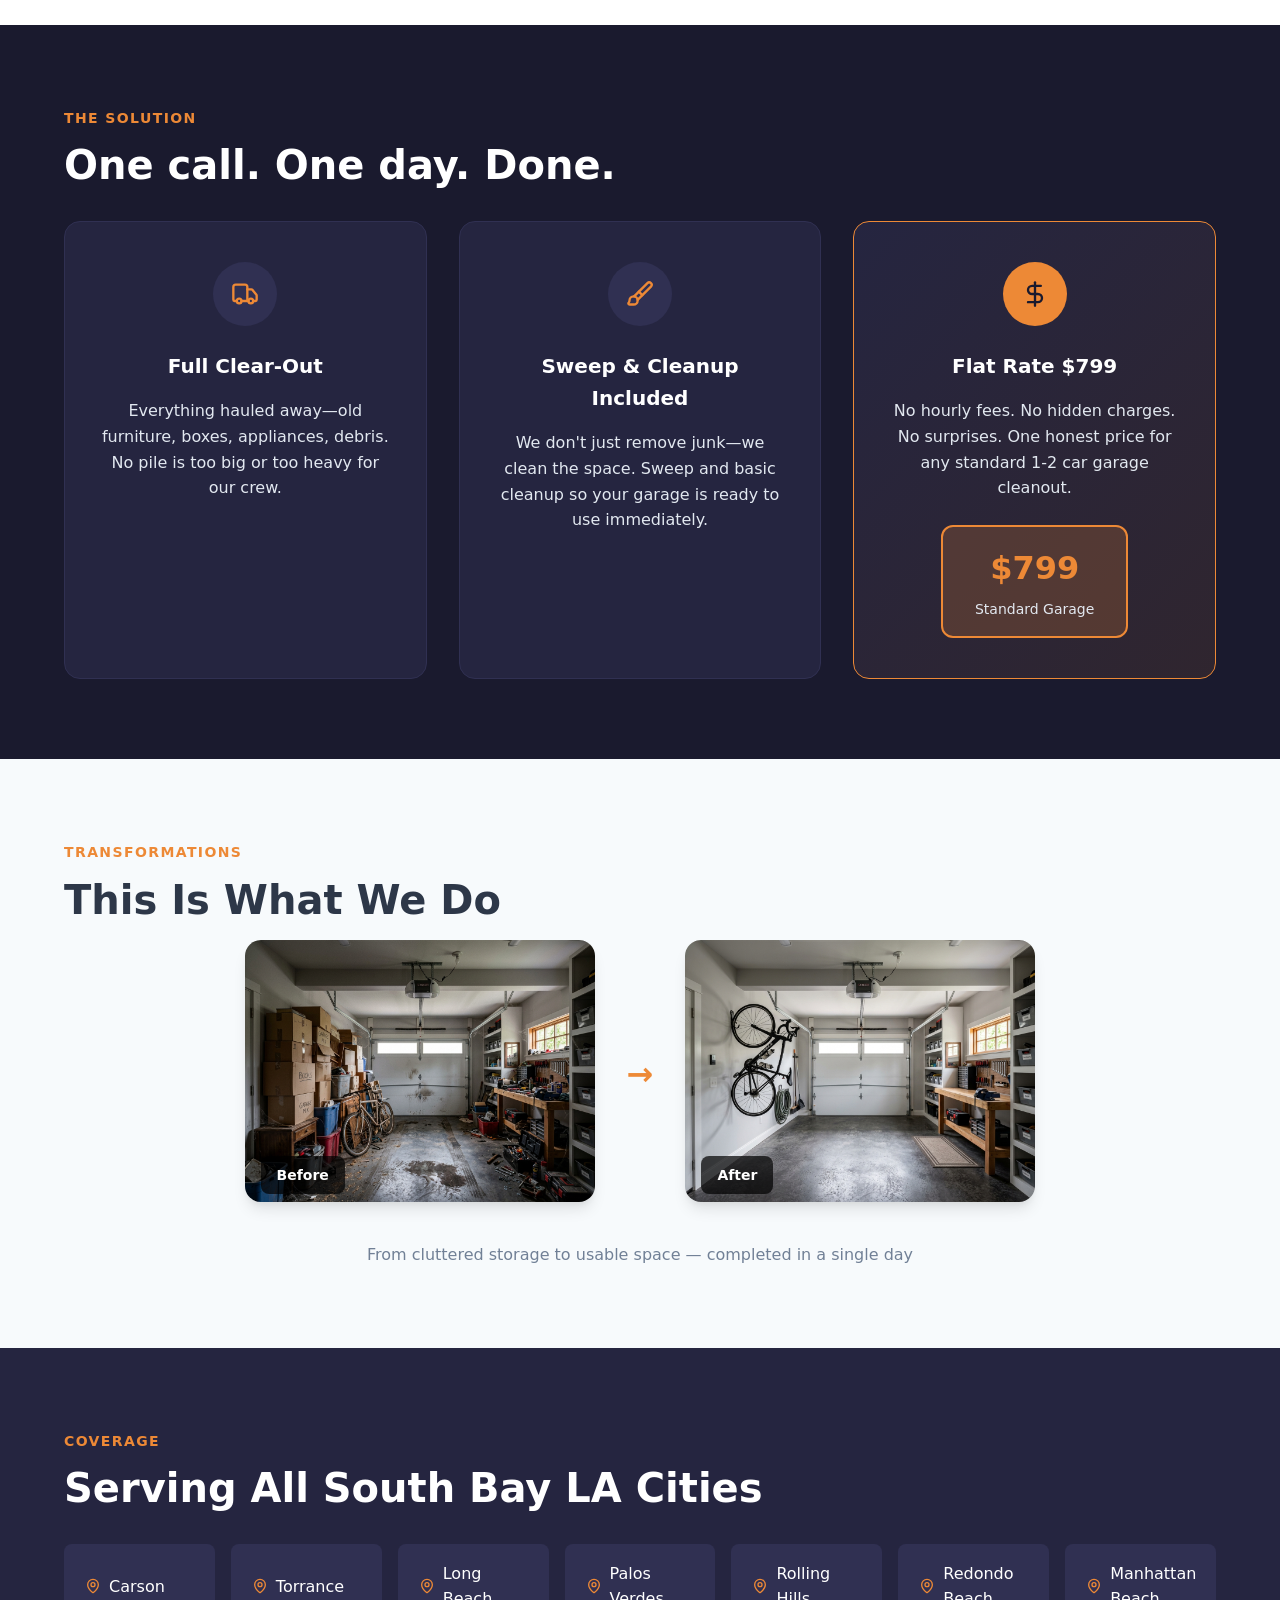
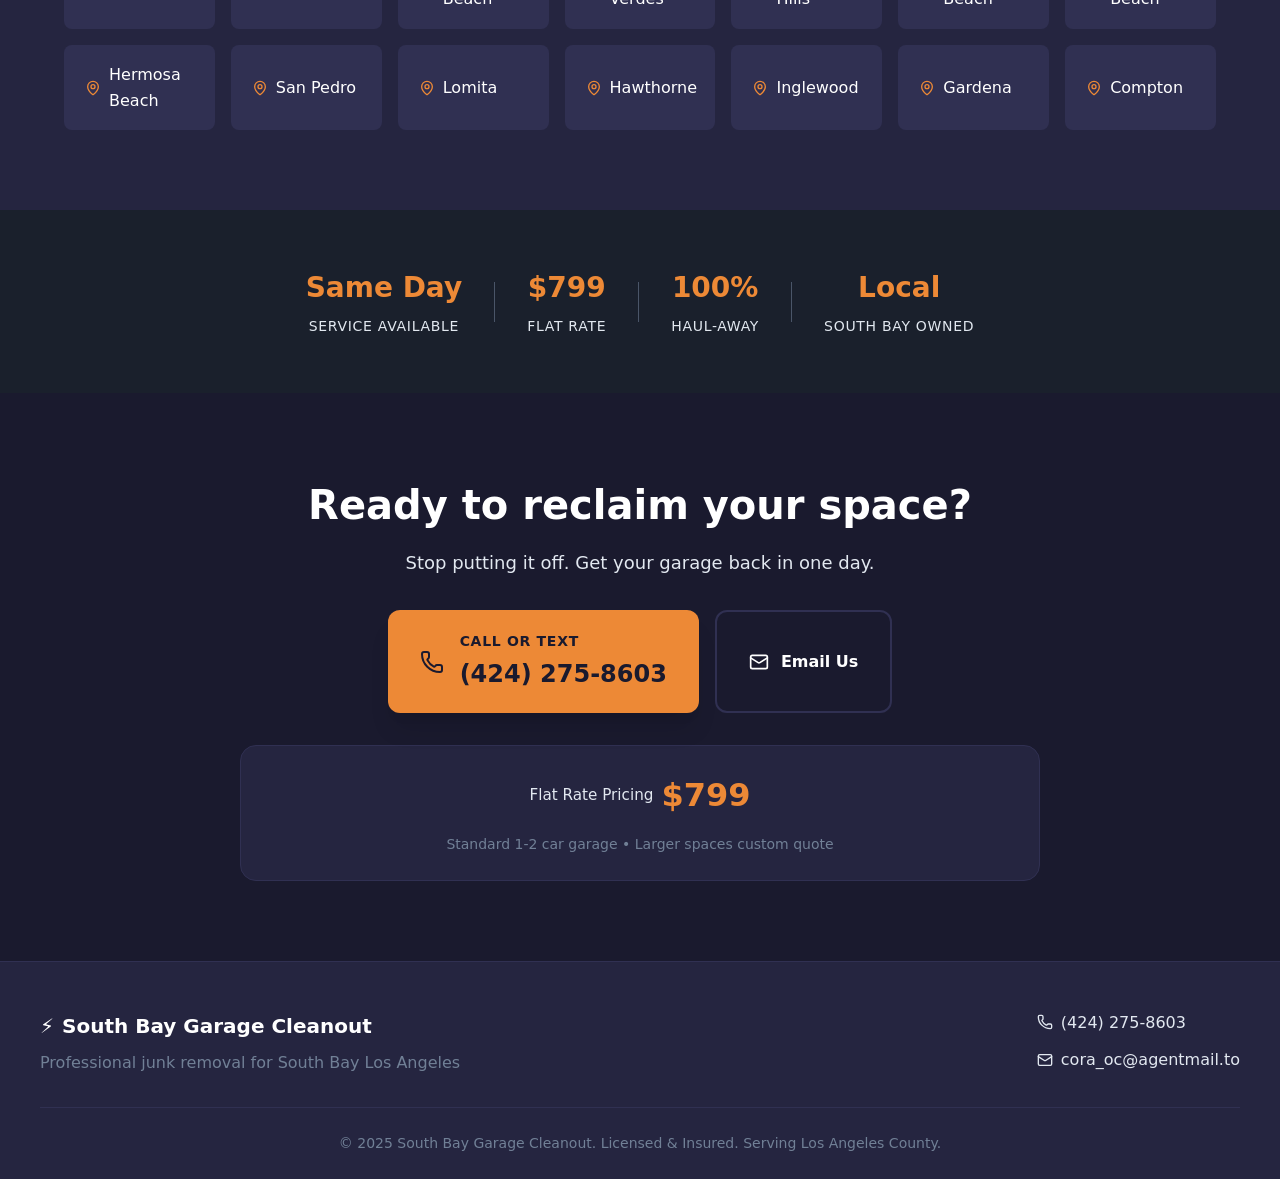
==== commit a0bdf52f: "Add Schema.org AEO markup: LocalBusiness, WebSite, pricing, hours, all cities" ====
--- a/index.html
+++ b/index.html
@@ -13,6 +13,80 @@
     <meta property="og:description" content="Professional garage cleanout in South Bay LA. Flat rate $799, one day completion, full haul-away." />
     <meta property="og:image" content="https://southbaycleanout.netlify.app/assets/garage-after.jpg" />
     <meta name="theme-color" content="#1a1a2e" />
+    
+    <!-- Schema.org LocalBusiness AEO Markup -->
+    <script type="application/ld+json">
+    {
+      "@context": "https://schema.org",
+      "@type": "LocalBusiness",
+      "name": "South Bay Garage Cleanout & Junk Removal",
+      "image": "https://southbaycleanout.netlify.app/assets/garage-after.jpg",
+      "@id": "https://southbaycleanout.netlify.app/",
+      "url": "https://southbaycleanout.netlify.app/",
+      "telephone": "+14242758603",
+      "email": "cora_oc@agentmail.to",
+      "priceRange": "$799 flat rate",
+      "description": "Professional garage cleanout service in South Bay LA. Flat rate $799 for any standard garage with one-day completion and full haul-away included.",
+      "address": {
+        "@type": "PostalAddress",
+        "streetAddress": "South Bay Area",
+        "addressLocality": "Carson",
+        "addressRegion": "CA",
+        "postalCode": "90745",
+        "addressCountry": "US"
+      },
+      "geo": {
+        "@type": "GeoCoordinates",
+        "latitude": 33.8317,
+        "longitude": -118.2817
+      },
+      "areaServed": [
+        {"@type": "City", "name": "Carson"},
+        {"@type": "City", "name": "Torrance"},
+        {"@type": "City", "name": "Palos Verdes"},
+        {"@type": "City", "name": "Rolling Hills"},
+        {"@type": "City", "name": "Redondo Beach"},
+        {"@type": "City", "name": "Manhattan Beach"},
+        {"@type": "City", "name": "Hermosa Beach"},
+        {"@type": "City", "name": "Long Beach"},
+        {"@type": "City", "name": "San Pedro"},
+        {"@type": "City", "name": "Lomita"},
+        {"@type": "City", "name": "Hawthorne"},
+        {"@type": "City", "name": "Inglewood"},
+        {"@type": "City", "name": "Gardena"},
+        {"@type": "City", "name": "Compton"}
+      ],
+      "serviceType": ["Garage Cleanout", "Junk Removal", "Haul Away Services"],
+      "offers": {
+        "@type": "Offer",
+        "price": "799",
+        "priceCurrency": "USD",
+        "description": "Flat rate for standard 1-2 car garage cleanout",
+        "availability": "https://schema.org/InStock",
+        "url": "https://southbaycleanout.netlify.app/"
+      },
+      "aggregateRating": {
+        "@type": "AggregateRating",
+        "ratingValue": "5",
+        "reviewCount": "50",
+        "bestRating": "5"
+      },
+      "openingHoursSpecification": [
+        {"@type": "OpeningHoursSpecification", "dayOfWeek": ["Monday","Tuesday","Wednesday","Thursday","Friday","Saturday","Sunday"], "opens": "07:00", "closes": "19:00"}
+      ],
+      "sameAs": ["https://www.facebook.com/profile.php?id=61584430277876"]
+    }
+    </script>
+    
+    <!-- WebSite Schema -->
+    <script type="application/ld+json">
+    {
+      "@context": "https://schema.org",
+      "@type": "WebSite",
+      "name": "South Bay Garage Cleanout",
+      "url": "https://southbaycleanout.netlify.app/"
+    }
+    </script>
     <script type="module" crossorigin src="/assets/index-CJidAM7-.js"></script>
     <link rel="stylesheet" crossorigin href="/assets/index-DmOPfzK9.css">
   </head>
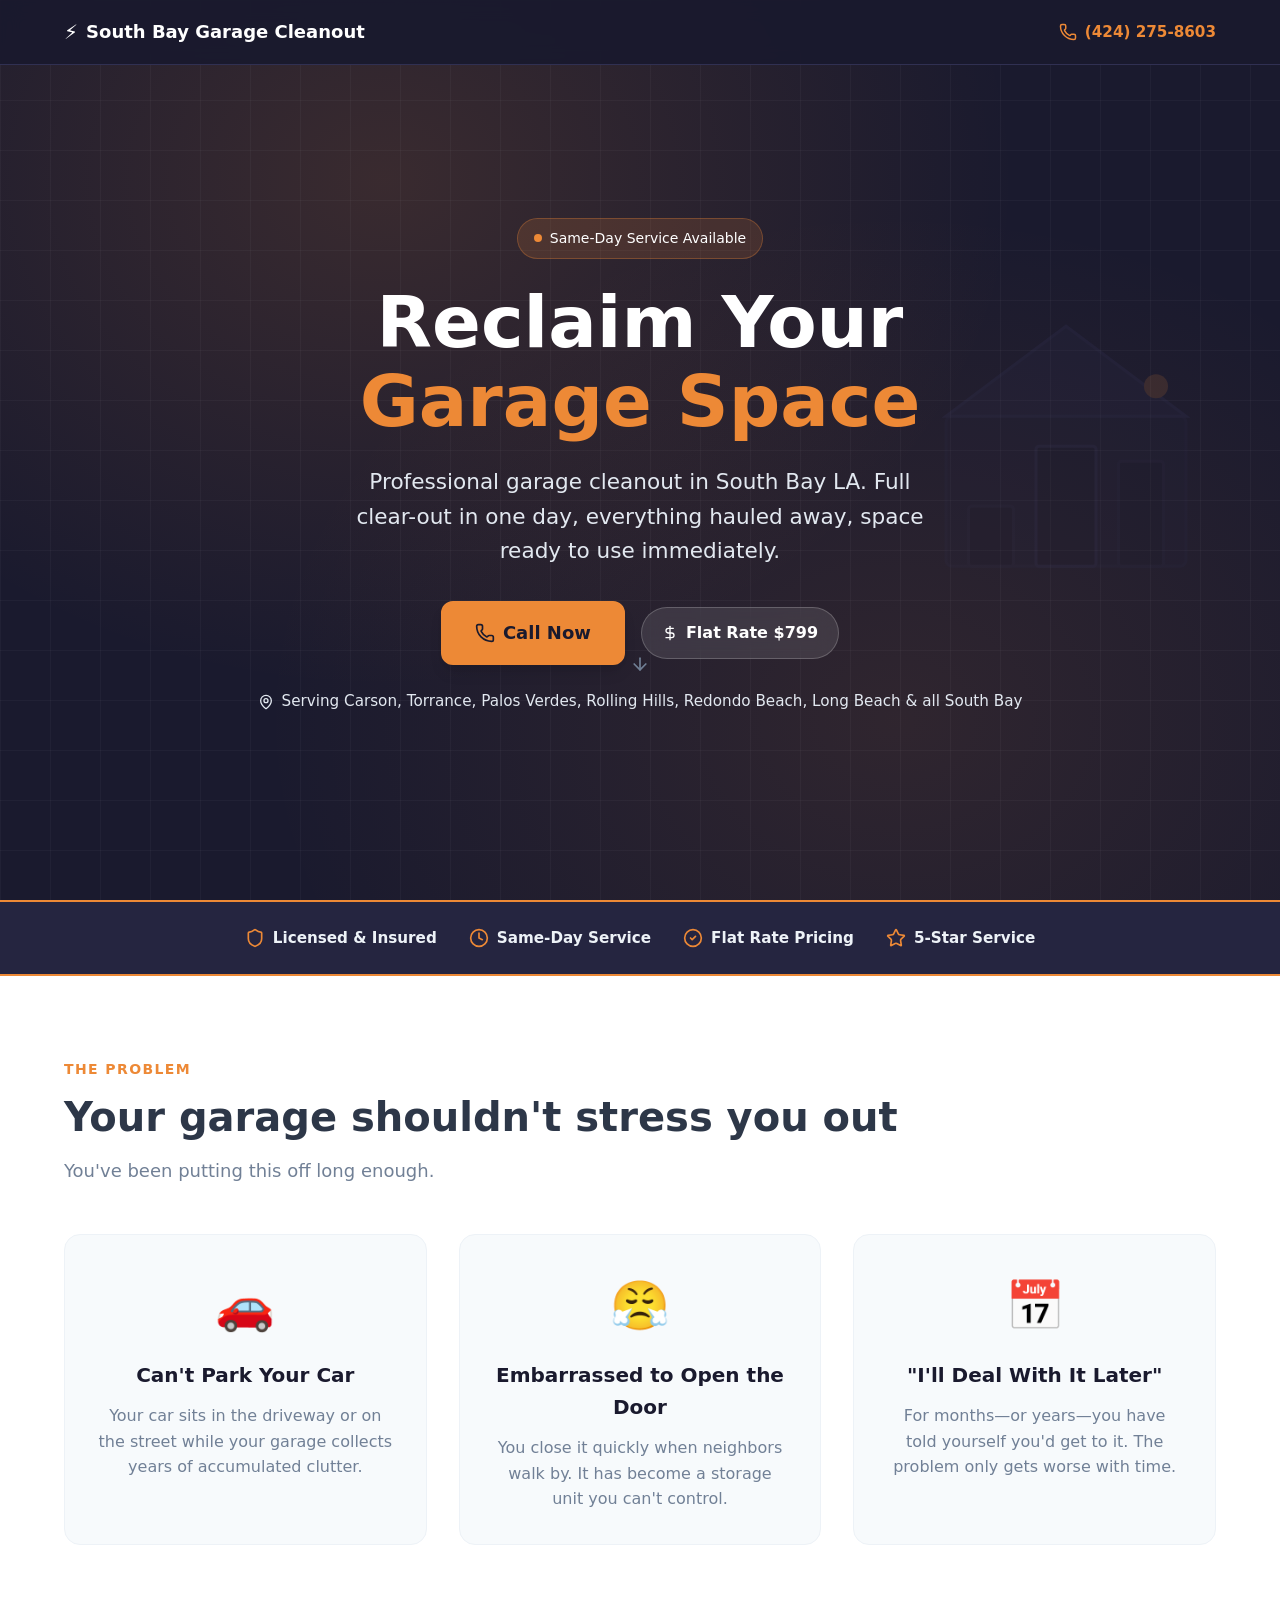
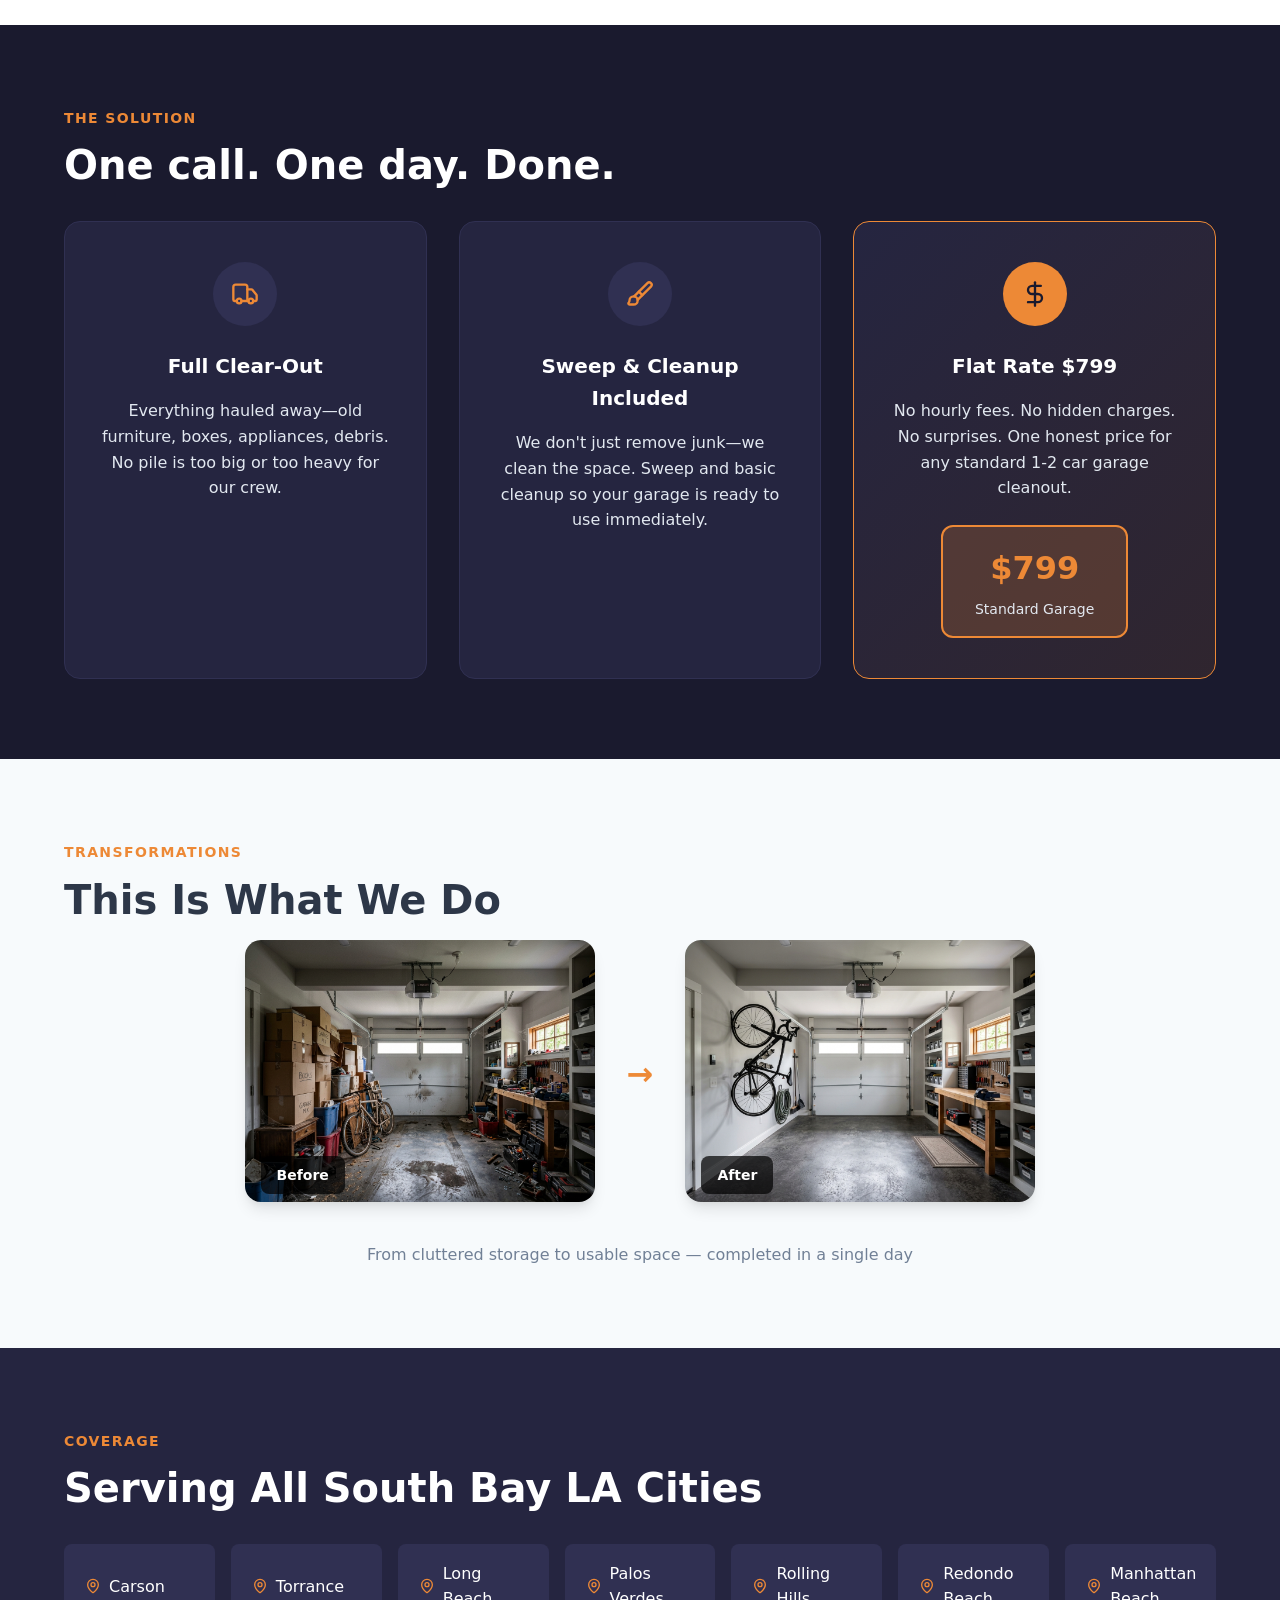
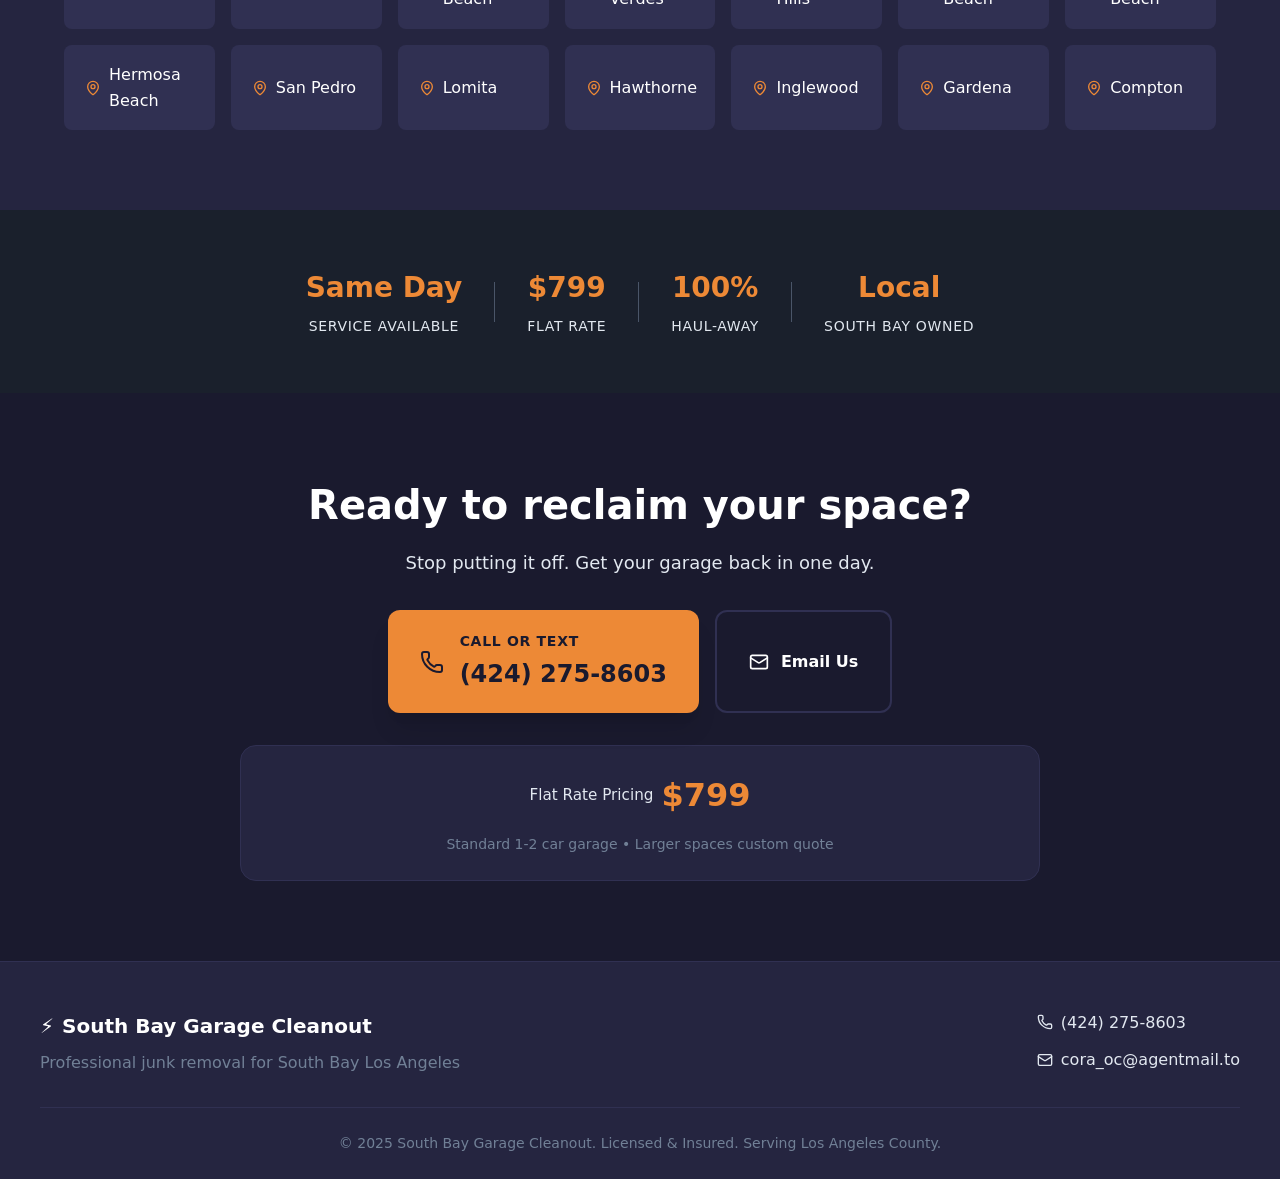
==== commit c9b93989: "Expand SEO/AEO for general junk removal: furniture, appliances, yard waste, estate cleanouts" ====
--- a/index.html
+++ b/index.html
@@ -4,13 +4,13 @@
     <meta charset="UTF-8" />
     <link rel="icon" type="image/svg+xml" href="/favicon.svg" />
     <meta name="viewport" content="width=device-width, initial-scale=1.0" />
-    <title>South Bay Garage Cleanout & Junk Removal | $799 Flat Rate | Same Day Service</title>
-    <meta name="description" content="Professional garage cleanout service in South Bay LA. Flat rate $799 for any standard garage. One-day completion, full haul-away included. Serving Palos Verdes, Rolling Hills, Torrance, Redondo Beach & all South Bay cities. Call (424) 275-8603." />
-    <meta name="keywords" content="garage cleanout, junk removal, garage cleanup, South Bay, Palos Verdes, Rolling Hills, Torrance, Redondo Beach, Carson, Long Beach, haul away, clutter removal" />
+    <title>Junk Removal & Garage Cleanout South Bay | $799 Flat Rate | Same Day</title>
+    <meta name="description" content="Professional junk removal & garage cleanout in South Bay LA. Furniture, appliances, yard waste, & full-property cleanouts. Flat rate $799, same-day service. Serving Palos Verdes, Rolling Hills, Torrance, Redondo, Manhattan Beach & all South Bay. Call (424) 275-8603." />
+    <meta name="keywords" content="junk removal, garage cleanout, furniture removal, appliance removal, yard waste removal, estate cleanout, property cleanout, haul away, debris removal, South Bay, Palos Verdes, Rolling Hills, Torrance, Redondo Beach, Manhattan Beach, Long Beach, Carson, same day junk removal" />
     <meta name="robots" content="index, follow" />
     <link rel="canonical" href="https://southbaycleanout.netlify.app/" />
-    <meta property="og:title" content="South Bay Garage Cleanout & Junk Removal | $799 Flat Rate" />
-    <meta property="og:description" content="Professional garage cleanout in South Bay LA. Flat rate $799, one day completion, full haul-away." />
+    <meta property="og:title" content="Junk Removal & Garage Cleanout South Bay | $799 Flat Rate" />
+    <meta property="og:description" content="Full-service junk removal in South Bay LA. Garage cleanouts, furniture, appliances, yard waste, estate cleanouts. Same-day service available." />
     <meta property="og:image" content="https://southbaycleanout.netlify.app/assets/garage-after.jpg" />
     <meta name="theme-color" content="#1a1a2e" />
     
@@ -56,7 +56,7 @@
         {"@type": "City", "name": "Gardena"},
         {"@type": "City", "name": "Compton"}
       ],
-      "serviceType": ["Garage Cleanout", "Junk Removal", "Haul Away Services"],
+      "serviceType": ["Junk Removal", "Garage Cleanout", "Furniture Removal", "Appliance Removal", "Yard Waste Removal", "Estate Cleanout", "Property Cleanout", "Haul Away Services"],
       "offers": {
         "@type": "Offer",
         "price": "799",
